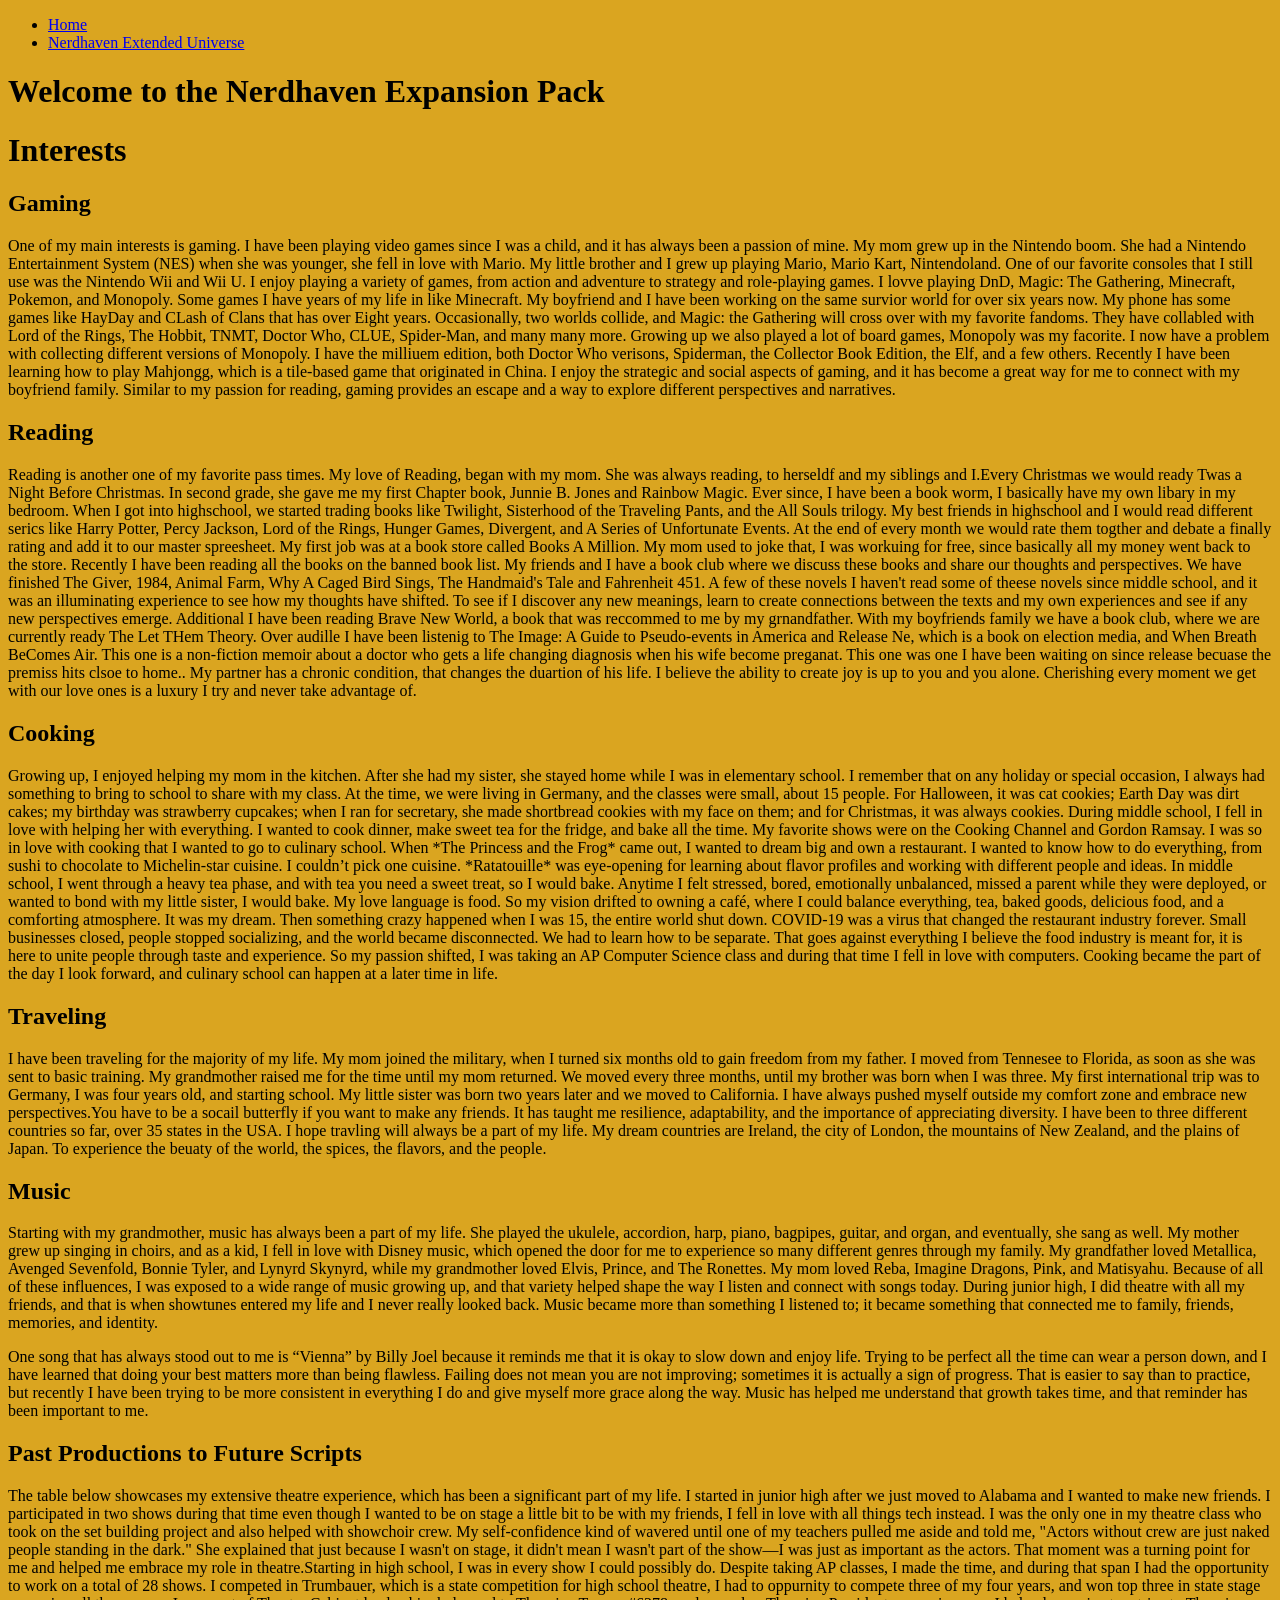
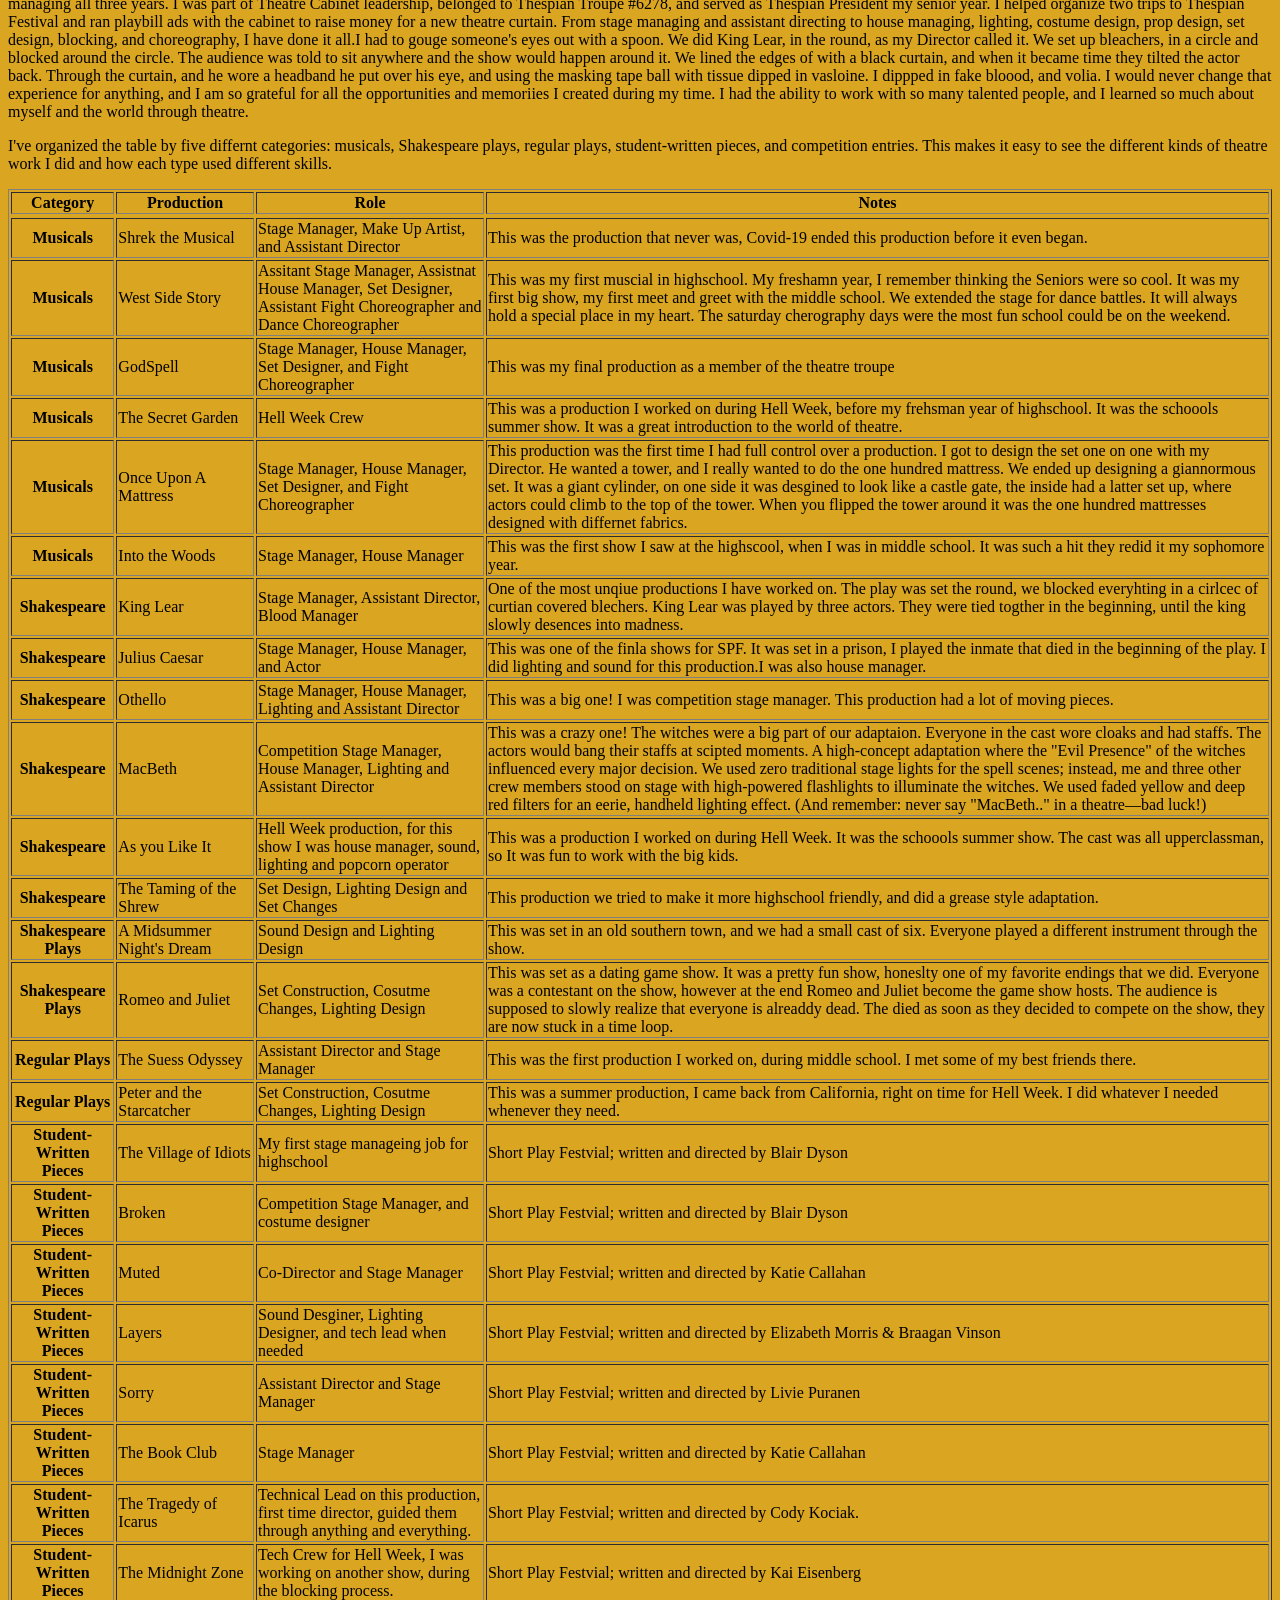
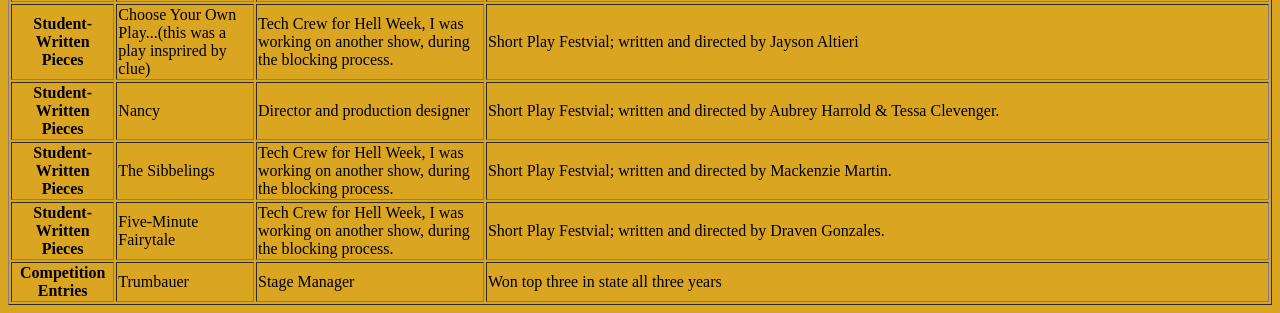
==== html/project2.html @ aa23dbdc "Currently listening to “Sad But True” by Metallica while working on the site. You know its sad, that" ====
<!--Copied over from index.html to see if the page is broken or if it was the old code.--><!-- I will be adding more content and styling to this page for the furture ICT280 project. -->
<!DOCTYPE html>
    <!--forgot proper doctype declaration, added it in. <!DOCTYPE html> Caused the page to render weird intially.-->
<html lang="en">
<head>
    <meta charset="UTF-8">
    <meta name="viewport" content="width=device-width, initial-scale=1.0">
    <title>Nerdhaven</title>
</head>
<body bgcolor="#DAA520"> <!--This should be golden -->
<!--Worried the text won't be visible with the golden background, however, I want to push it though first.-->
<!--Added the navigation bar to page one. I am so stupid, all i had to do was read both pages. I was so focused on project two I didn't realize I needed to create the file.-->
 <body>  
<nav>
        <ul> 
            <li><a href="../index.html">Home</a></li>
            <li><a href="project3.html">Nerdhaven Extended Universe</a></li> <!--Added link to project3, that way the pages can communicate-->           <!--Removed the Expansion Pack link from the project2 page and the project two link from the project two page. This is to help with organization and make it easier to navigate.-->
        </ul>
    </nav>
    <!--deleted the additonal body---->
    <header>
        <h1>Welcome to the Nerdhaven Expansion Pack</h1>   
    </header>

    <main></main>

    <!---line 22 through 68, the body paragraph needs to be moved to the project two file I believe. I am going to leave the sections on the homepage for now-->
    <!--Next is the start of the Intrests blueprint. Broken into different paragraphs for specfic intressts.  -->

    <header>
        <h1>Interests</h1>
    </header>
<!--This section should break down each interest into different sections using a list--> <!--Removed the list format, I think it is better to have each section as its own heading and paragraph.-->
            <!--Paragraphs of interests are below-->
        <!--Gaming-->
        <!-- Add heading to make gaming apear above the pargraph. After the last push it displayed the pargraph, but not the title Gaming.-->
         <!--Add to all sections for consistency -->
        <h2>Gaming</h2>
        <!--Fixed additional spaces, and looked over for typos, Mariio is not spelled right lol-->
        <p>One of my main interests is gaming. I have been playing video games since I was a child, and it has always been a passion of mine. My mom grew up in the Nintendo boom. She had a Nintendo Entertainment System (NES) when she was younger, she fell in love with Mario. My little brother and I grew up playing Mario, Mario Kart, Nintendoland. One of our favorite consoles that I still use was the Nintendo Wii and Wii U. I enjoy playing a variety of games, from action and adventure to strategy and role-playing games. I lovve playing DnD, Magic: The Gathering, Minecraft, Pokemon, and Monopoly. Some games I have years of my life in like Minecraft. My boyfriend and I have been working on the same survior world for over six years now. My phone has some games like HayDay and CLash of  Clans that has over Eight years. Occasionally, two worlds collide, and Magic: the Gathering will cross over with my favorite fandoms. They have collabled with Lord of the Rings, The Hobbit, TNMT, Doctor Who, CLUE, Spider-Man, and many many more. Growing up we also played a lot of board games, Monopoly was my facorite. I now have a problem with collecting different versions of Monopoly. I have the milliuem edition, both Doctor Who verisons, Spiderman, the Collector Book Edition, the Elf, and a few others. Recently I have been learning how to play Mahjongg, which is a tile-based game that originated in China. I enjoy the strategic and social aspects of gaming, and it has become a great way for me to connect with my boyfriend family. Similar to my passion for reading, gaming provides an escape and a way to explore different perspectives and narratives.</p>
        <!--Reading-->
        <!--Add heading to match previous section-->
        <h2>Reading</h2>
        <!--Forgot ">" at the end of the h2 heading.-->
        <p>Reading is another one of my favorite pass times. My love of Reading, began with my mom. She was always reading, to herseldf and my siblings and I.Every Christmas we would ready Twas a Night Before Christmas. In second grade, she gave me my first Chapter book, Junnie B. Jones and Rainbow Magic. Ever since, I have been a book worm, I basically have my own libary in my bedroom. When I got into highschool, we started trading books like Twilight, Sisterhood of the Traveling Pants, and the All Souls trilogy. My best friends in highschool and I would read different serics like Harry Potter, Percy Jackson, Lord of the Rings, Hunger Games, Divergent, and A Series of Unfortunate Events. At the end of every month we would rate them togther and debate a finally rating and add it to our master spreesheet. My first job was at a book store called Books A Million. My mom used to joke that, I was workuing for free, since basically all my money went back to the store.  Recently I have been reading all the books on the banned book list. My friends and I have a book club where we discuss these books and share our thoughts and perspectives. We have finished The Giver, 1984, Animal Farm, Why A Caged Bird Sings, The Handmaid's Tale and Fahrenheit 451. A few of these novels I haven't read some of theese novels since middle school, and it was an illuminating experience to see how my thoughts have shifted. To see if I discover any new meanings, learn to create connections between the texts and my own experiences and see if any new perspectives emerge. Additional I have been reading Brave New World, a book that was reccommed to me by my grnandfather. With my boyfriends family we have a book club, where we are currently ready The Let THem Theory. Over audille I have been listenig to The Image: A Guide to Pseudo-events in America and Release Ne, which is a book on election media, and When Breath BeComes Air. This one is a non-fiction memoir about a doctor who gets a life changing diagnosis when his wife become preganat. This one was one I have been waiting on since release becuase the premiss hits clsoe to home.. My partner has a chronic condition, that changes the duartion of his life. I believe the ability to create joy is up to you and you alone. Cherishing every moment we get with our love ones is a luxury I try and never take advantage of. </p>
        <!--Cooking-->
        <!--Add heading to match previous for consistency-->
        <h2>Cooking</h2>
        <!--Changed to h2 for consistency, I previously had h4 because I thought it was the fourth heading in the script--> <!--Removed extra >-->
        <p>Growing up, I enjoyed helping my mom in the kitchen. After she had my sister, she stayed home while I was in elementary school. I remember that on any holiday or special occasion, I always had something to bring to school to share with my class. At the time, we were living in Germany, and the classes were small, about 15 people. For Halloween, it was cat cookies; Earth Day was dirt cakes; my birthday was strawberry cupcakes; when I ran for secretary, she made shortbread cookies with my face on them; and for Christmas, it was always cookies. During middle school, I fell in love with helping her with everything. I wanted to cook dinner, make sweet tea for the fridge, and bake all the time. My favorite shows were on the Cooking Channel and Gordon Ramsay. I was so in love with cooking that I wanted to go to culinary school. When *The Princess and the Frog* came out, I wanted to dream big and own a restaurant. I wanted to know how to do everything, from sushi to chocolate to Michelin-star cuisine. I couldn’t pick one cuisine. *Ratatouille* was eye-opening for learning about flavor profiles and working with different people and ideas. In middle school, I went through a heavy tea phase, and with tea you need a sweet treat, so I would bake. Anytime I felt stressed, bored, emotionally unbalanced, missed a parent while they were deployed, or wanted to bond with my little sister, I would bake. My love language is food. So my vision drifted to owning a café, where I could balance everything, tea, baked goods, delicious food, and a comforting atmosphere. It was my dream. Then something crazy happened when I was 15, the entire world shut down. COVID-19 was a virus that changed the restaurant industry forever. Small businesses closed, people stopped socializing, and the world became disconnected. We had to learn how to be separate. That goes against everything I believe the food industry is meant for, it is here to unite people through taste and experience. So my passion shifted, I was taking an AP Computer Science class and during that time I fell in love with computers. Cooking became the part of the day I look forward, and culinary school can happen at a later time in life. </p>
        <!--Traveling-->
        <!--Add heading to match previous section-->
        <h2>Traveling</h2>
        <p>I have been traveling for the majority of my life. My mom joined the military, when I turned six months old to gain freedom from my father. I moved from Tennesee to Florida, as soon as she was sent to basic training. My grandmother raised me for the time until my mom returned. We moved every three months, until my brother was born when I was three. My first international trip was to Germany, I was four years old, and starting school. My little sister was born two years later and we moved to California. I have always pushed myself outside my comfort zone and embrace new perspectives.You have to be a socail butterfly if you want to make any friends. It has taught me resilience, adaptability, and the importance of appreciating diversity. I have been to three different countries so far, over 35 states in the USA. I hope travling will always be a part of my life. My dream countries are Ireland, the city of London, the mountains of New Zealand, and the plains of Japan. To experience the beuaty of the world, the spices, the flavors, and the people.</p>
        <!--Music-->
        <!--Add heading to match previous section-->
        <h2>Music</h2>
        <p> Starting with my grandmother, music has always been a part of my life. She played the ukulele, accordion, harp, piano, bagpipes, guitar, and organ, and eventually, she sang as well. My mother grew up singing in choirs, and as a kid, I fell in love with Disney music, which opened the door for me to experience so many different genres through my family. My grandfather loved Metallica, Avenged Sevenfold, Bonnie Tyler, and Lynyrd Skynyrd, while my grandmother loved Elvis, Prince, and The Ronettes. My mom loved Reba, Imagine Dragons, Pink, and Matisyahu. Because of all of these influences, I was exposed to a wide range of music growing up, and that variety helped shape the way I listen and connect with songs today. During junior high, I did theatre with all my friends, and that is when showtunes entered my life and I never really looked back. Music became more than something I listened to; it became something that connected me to family, friends, memories, and identity.
        <p>One song that has always stood out to me is “Vienna” by Billy Joel because it reminds me that it is okay to slow down and enjoy life. Trying to be perfect all the time can wear a person down, and I have learned that doing your best matters more than being flawless. Failing does not mean you are not improving; sometimes it is actually a sign of progress. That is easier to say than to practice, but recently I have been trying to be more consistent in everything I do and give myself more grace along the way. Music has helped me understand that growth takes time, and that reminder has been important to me.</p>
   <!--Will need to add a closing tag for the main element-->
   <!--Image added to home page, I will need to add a table into this page to meet all the requiremnts, but I am going to try and start project3, the css portion of the project, and then come back to this page to add more content and styling.-->
      <main>
        <h2>Past Productions to Future Scripts</h2>
<p>The table below showcases my extensive theatre experience, which has been a significant part of my life. I started in junior high after we just moved to Alabama and I wanted to make new friends. I participated in two shows during that time even though I wanted to be on stage a little bit to be with my friends, I fell in love with all things tech instead. I was the only one in my theatre class who took on the set building project and also helped with showchoir crew. My self-confidence kind of wavered until one of my teachers pulled me aside and told me, "Actors without crew are just naked people standing in the dark." She explained that just because I wasn't on stage, it didn't mean I wasn't part of the show—I was just as important as the actors. That moment was a turning point for me and helped me embrace my role in theatre.Starting in high school, I was in every show I could possibly do. Despite taking AP classes, I made the time, and during that span I had the opportunity to work on a total of 28 shows. I competed in Trumbauer, which is a state competition for high school theatre, I had to oppurnity to compete three of my four years, and won top three in state stage managing all three years. I was part of Theatre Cabinet leadership, belonged to Thespian Troupe #6278, and served as Thespian President my senior year. I helped organize two trips to Thespian Festival and ran playbill ads with the cabinet to raise money for a new theatre curtain. From stage managing and assistant directing to house managing, lighting, costume design, prop design, set design, blocking, and choreography, I have done it all.I had to gouge someone's eyes out with a spoon. We did King Lear, in the round, as my Director called it. We set up bleachers, in a circle and blocked around the circle. The audience was told to sit anywhere and the show would happen around it. We lined the edges of with a black curtain, and when it became time they tilted the actor back. Through the curtain, and he wore a headband he put over his eye, and using the masking tape ball with tissue dipped in vasloine. I dippped in fake bloood, and volia. I would never change that experience for anything, and I am so grateful for all the opportunities and memoriies I created during my time. I had the ability to work with so many talented people, and I learned so much about myself and the world through theatre. </p>
<p> I've organized the table by five differnt categories: musicals, Shakespeare plays, regular plays, student-written pieces, and competition entries. This makes it easy to see the different kinds of theatre work I did and how each type used different skills.</p>
  <!--Start the table layout-->
<table border="1">
    <thead>
        <tr>
            <th>Category</th>
            <th>Production</th> <!-- Moved to the same (<th>), to see if it would show up on top and not on the bottom. the <th> did add it to thhe tasble, but as alower option. --->
            <th>Role</th>
            <th>Notes</th>
        </tr>
    </thead>
    <tbody>
     <!--Musicals under here, follow the same layout-->
        <tr>
            <tr>
                <th>Musicals</th>
                <td>Shrek the Musical</td>
                <td>Stage Manager, Make Up Artist, and Assistant Director </td>
                <td> This was the production that never was, Covid-19 ended this production before it even began. </td>
            </tr>
            <tr>
                <th>Musicals</th>
                <td>West Side Story</td>
                <td> Assitant Stage Manager, Assistnat House Manager, Set Designer, Assistant Fight Choreographer and Dance Choreographer </td>
                <td>This was my first muscial in highschool. My freshamn year, I remember thinking the Seniors were so cool. It was my first big show, my first meet and greet with the middle school. We extended the stage for dance battles. It will always hold a special place in my heart. The saturday cherography days were the most fun school could be on the weekend.</td>
            </tr>
            <tr>
                <th>Musicals</th>
                <td>GodSpell</td>
                <td>Stage Manager, House Manager, Set Designer, and Fight Choreographer </td>
                <td> This was my final production as a member of the theatre troupe</td>
            </tr>
             <tr>
                <th>Musicals</th>
                <td>The Secret Garden</td>
                <td>Hell Week Crew</td>
                <td> This was a production I worked on during Hell Week, before my frehsman year of highschool. It was the schoools summer show. It was a great introduction to the world of theatre.</td>
            </tr>
             <tr>
                <th>Musicals</th>
                <td>Once Upon A Mattress</td>
                <td>Stage Manager, House Manager, Set Designer, and Fight Choreographer </td>
                <td> This production was the first time I had full control over a production. I got to design the set one on one with my Director. He wanted a tower, and I  really wanted to do the one hundred mattress. We ended up designing a giannormous set. It was a giant cylinder, on one side it was desgined to look like a castle gate, the inside had a latter set up, where actors could climb to the top of the tower. When you flipped the tower around it was the one hundred mattresses designed with differnet fabrics.</td>
            </tr>
            <tr>
                <th> Musicals</th>
                <td>Into the Woods</td>
                <td>Stage Manager, House Manager </td>
                <td> This was the first show I saw at the highscool, when I was in middle school. It was such a hit they redid it my sophomore year.</td>
            </tr>
<!--Shakespeare Plays under here, follow the same layout-->
        <tr>
            <th>Shakespeare</th>
            <td>King Lear</td>
            <td>Stage Manager, Assistant Director, Blood Manager</td>
            <td>One of the most unqiue productions I have worked on. The play was set the round, we blocked everyhting in a cirlcec of curtian covered blechers. King Lear was played by three actors. They were tied togther in the beginning, until the king slowly desences into madness.</td>
        </tr>
        <tr>
            <th>Shakespeare</th>
            <td>Julius Caesar</td>
            <td>Stage Manager, House Manager, and Actor</td>
            <td>This was one of the finla shows for SPF. It was set in a prison, I played the inmate that died in the beginning of the play. I did lighting and sound for this production.I was also house manager.</td>
        </tr>
             <tr>
            <th>Shakespeare</th>
            <td>Othello</td>
            <td>Stage Manager, House Manager, Lighting and Assistant Director</td>
            <td>This was a big one! I was competition stage manager. This production had a lot of moving pieces.</td>
        </tr> 
        </tr>
             <tr>
            <th>Shakespeare</th>
            <td>MacBeth</td>
            <td>Competition Stage Manager, House Manager, Lighting and Assistant Director</td>
            <td>This was a crazy one! The witches were a big part of our adaptaion. Everyone in the cast wore cloaks and had staffs. The actors would bang their staffs at scipted moments. A high-concept adaptation where the "Evil Presence" of the witches influenced every major decision. We used zero traditional stage lights for the spell scenes; instead, me and three other crew members stood on stage with high-powered flashlights to illuminate the witches. We used faded yellow and deep red filters for an eerie, handheld lighting effect. (And remember: never say "MacBeth.." in a theatre—bad luck!) </td>
        </tr> 
        <tr>
            <th>Shakespeare</th>
            <td>As you Like It</td>
            <td>Hell Week production, for this show I was house manager, sound, lighting and popcorn operator</td>
            <td>This was a production I worked on during Hell Week. It was the schoools summer show. The cast was all upperclassman, so It was fun to work with the big kids.</td>
        </tr>
       <tr>
            <th>Shakespeare</th>
            <td>The Taming of the Shrew</td>
            <td>Set Design, Lighting Design and Set Changes</td>
            <td>This production we tried to make it more highschool friendly, and did a grease style adaptation.</td>
        </tr>
    <tr>
        <th>Shakespeare Plays</th>
            <td>A Midsummer Night's Dream</td>
            <td>Sound Design and Lighting Design</td>
            <td> This was set in an old southern town, and we had a small cast of six. Everyone played a different instrument through the show.</td>
        </tr>   
    <tr>
        <th>Shakespeare Plays</th>
            <td>Romeo and Juliet</td>
            <td> Set Construction, Cosutme Changes, Lighting Design</td>
            <td>This was set as a dating game show. It was a pretty fun show, honeslty one of my favorite endings that we did. Everyone was a contestant on the show, however at the end Romeo and Juliet become the game show hosts. The audience is supposed to slowly realize  that everyone is alreaddy dead. The died as soon as they decided to compete on the show, they are now stuck in a time loop.  </td>
        </tr>
<!--Regular Plays under here, follow the same layout-->
        <th>Regular Plays</th>
            <td>The Suess Odyssey</td>
            <td>Assistant Director and Stage Manager</td>
            <td>This was the first production I worked on, during middle school. I met some of my best friends there.</td>
        </tr>
         <th>Regular Plays</th>
            <td>Peter and the Starcatcher</td>
            <td> Set Construction, Cosutme Changes, Lighting Design</td>
            <td>This was a summer production, I came back from California, right on time for Hell Week. I did whatever I needed whenever they need.</td>
        </tr>

            <!--Space for Student Written Entries-->
            <tr>
                <th>Student-Written Pieces</th>
                <td>The Village of Idiots</td>
                <td>My first stage manageing job for highschool</td>
                <td>Short Play Festvial; written and directed by Blair Dyson</td>
                </tr>
            </tr>
            <tr>
                <th>Student-Written Pieces</th>
                <td>Broken</td>
                <td>Competition Stage Manager, and costume designer</td>
                <td>Short Play Festvial; written and directed by Blair Dyson</td>
                </tr>
            </tr>
            <tr>
                <th>Student-Written Pieces</th>
                <td>Muted</td>
                <td> Co-Director and Stage Manager</td>
                <td>Short Play Festvial; written and directed by Katie Callahan</td>
                </tr>
            </tr>
              <tr>
                <th>Student-Written Pieces</th> <!--Change all heading to <th> that way they are bold!-->
                <td>Layers</td>
                <td>Sound Desginer, Lighting Designer, and tech lead when needed</td>
                <td>Short Play Festvial; written and directed by Elizabeth Morris & Braagan Vinson</td>
                </tr>
            </tr>
            <tr>
                <th>Student-Written Pieces</th>
                <td>Sorry</td>
                <td>Assistant Director and Stage Manager</td>
                <td>Short Play Festvial; written and directed by Livie Puranen</td>
                </tr>
            </tr>
            <tr>
                <th>Student-Written Pieces</th>
                <td>The Book Club</td>
                <td>Stage Manager</td>
                <td>Short Play Festvial; written and directed by Katie Callahan</td>
                </tr>
            </tr>
            <tr>
                <th>Student-Written Pieces</th>
                <td>The Tragedy of Icarus</td>
                <td>Technical Lead on this production, first time director, guided them through anything and everything.</td>
                <td>Short Play Festvial; written and directed by Cody Kociak.</td>
                </tr>
            </tr>
            <tr>
                <th>Student-Written Pieces</th>
                <td>The Midnight Zone </td>
                <td>Tech Crew for Hell Week, I was working on another show, during the blocking process.</td>
                <td>Short Play Festvial; written and directed by Kai Eisenberg</td>
                </tr>
                </tr>
            <tr>
                <th>Student-Written Pieces</th>
                <td>Choose Your Own Play...(this was a play insprired by clue) </td>
                <td>Tech Crew for Hell Week, I was working on another show, during the blocking process.</td>
                <td>Short Play Festvial; written and directed by Jayson Altieri</td>
            </tr>
            </tr>
                <tr>
                <th>Student-Written Pieces</th>
                <td>Nancy</td>
                <td>Director and production designer</td>
                <td>Short Play Festvial; written and directed by Aubrey Harrold & Tessa Clevenger.</td>
                </tr>
            </tr>
        <tr>
            <th>Student-Written Pieces</th>
            <td>The Sibbelings </td>
            <td>Tech Crew for Hell Week, I was working on another show, during the blocking process.</td>
            <td>Short Play Festvial; written and directed by Mackenzie Martin.</td>
            </tr>
        </tr>
        <tr>
            <th>Student-Written Pieces</th>
            <td>Five-Minute Fairytale </td>
            <td>Tech Crew for Hell Week, I was working on another show, during the blocking process.</td>
            <td>Short Play Festvial; written and directed by Draven Gonzales.</td>
            </tr>

            <!--Space for Competition Entries-->
        <tr>
                <th>Competition Entries</th>
                <td>Trumbauer</td>
                <td>Stage Manager</td>
                <td>Won top three in state all three years</td>
            </tr>
        </tbody>
</table>
    <!--Above are the caetorgies for teh table-->
<!--Finish the main page-->
    </main>
        <main>
        <!--Main content goes here-->
    </main>
    </body> 
    </html> <!--Added closing tag for main, and html.-->
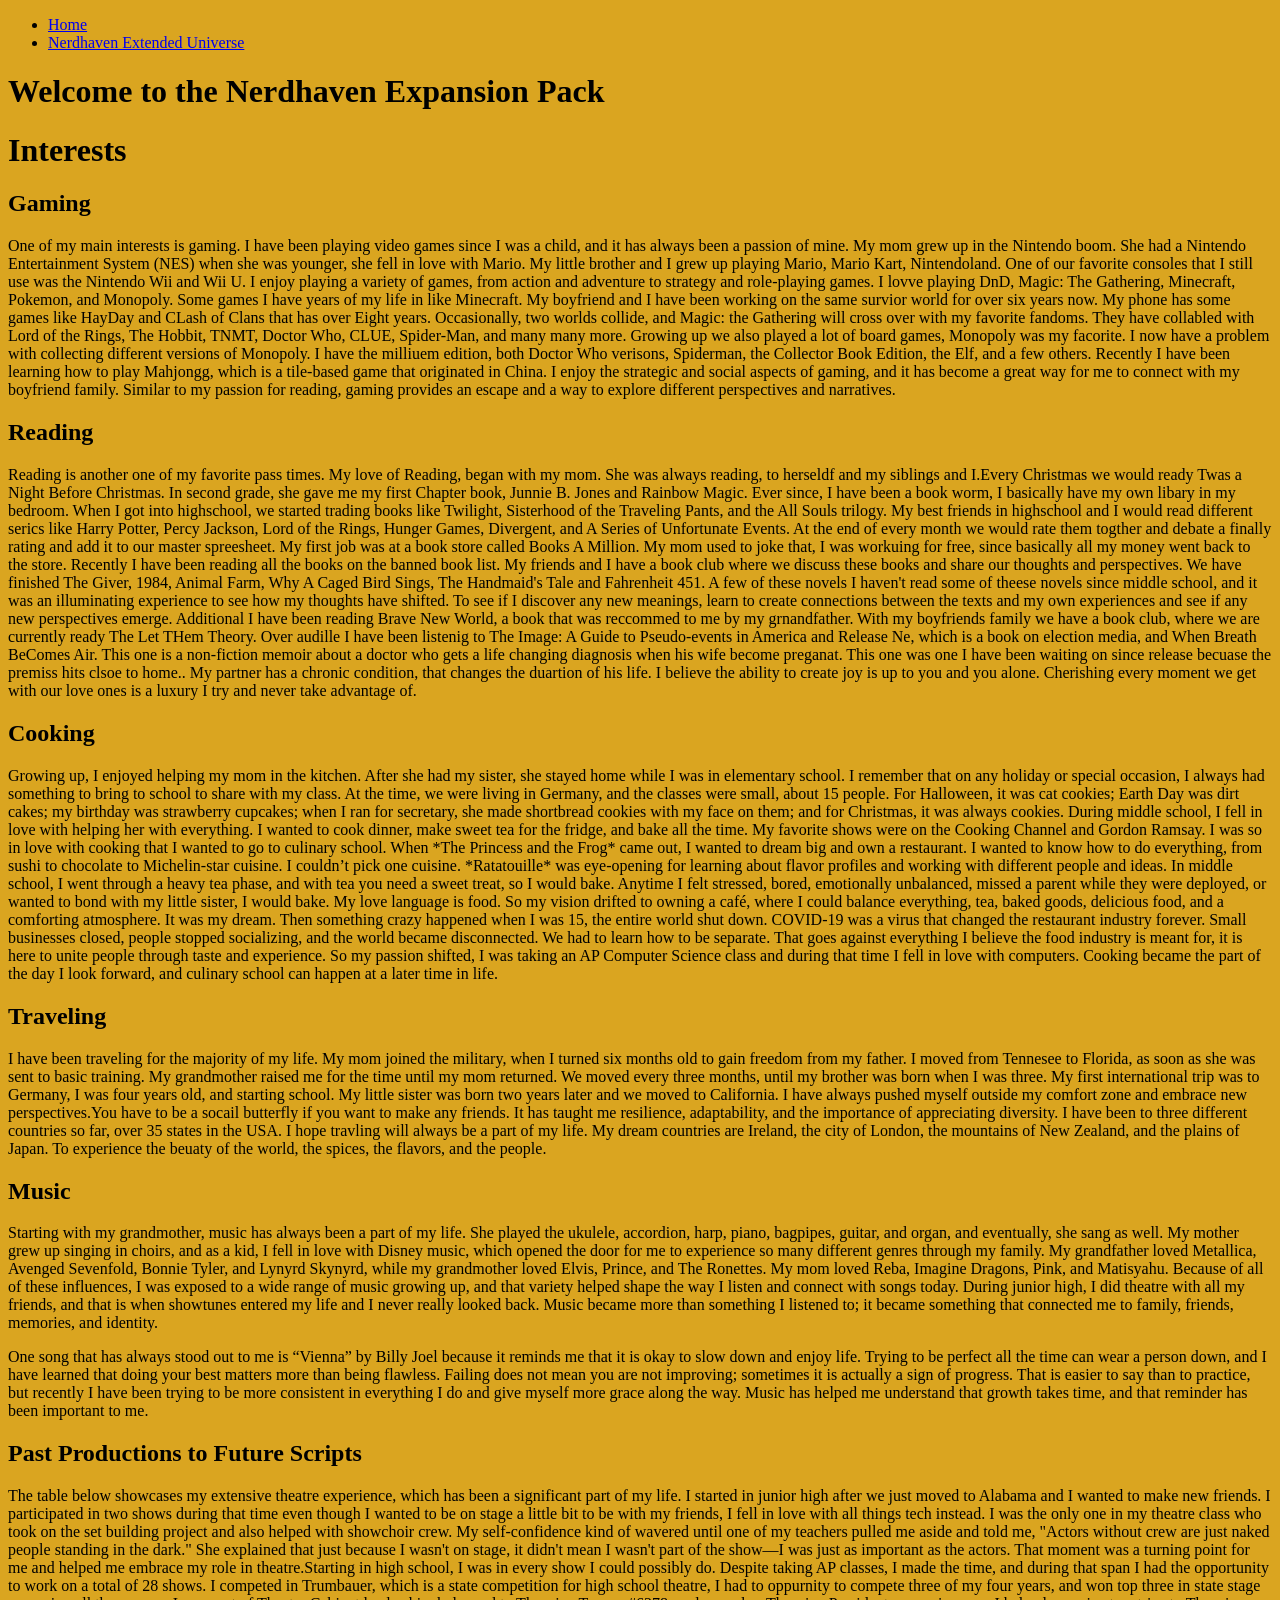
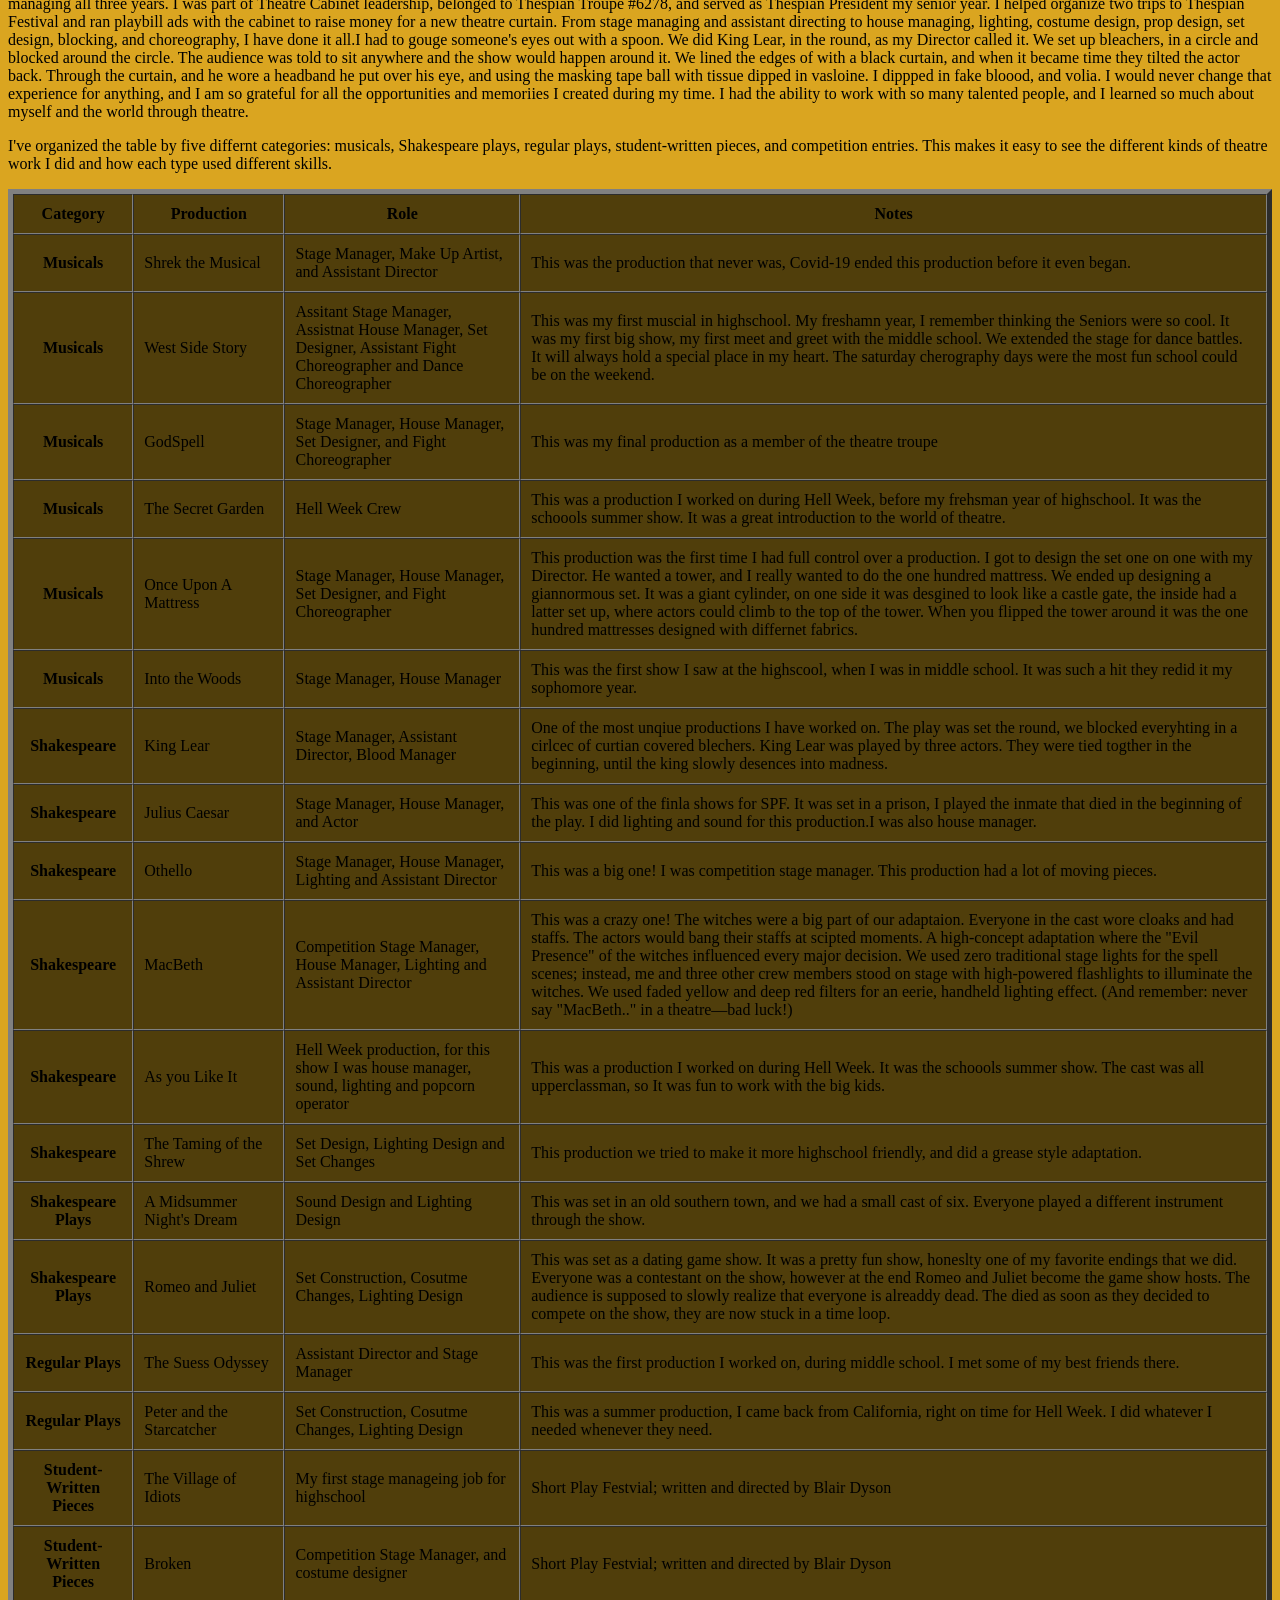
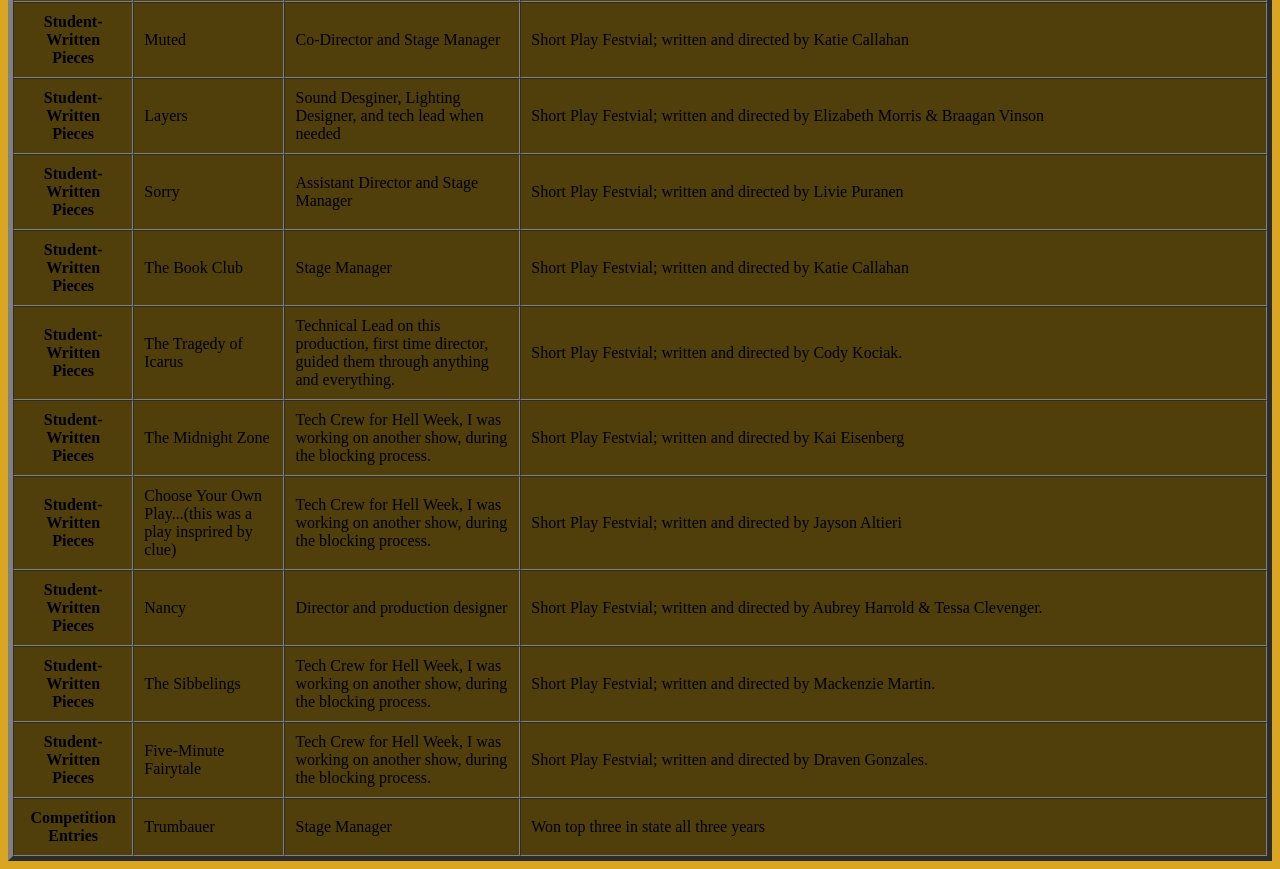
==== commit 2261d619: "Welp..Nothing I did last time worked. The image still did not appear, and the CSS did not update to " ====
--- a/html/project2.html
+++ b/html/project2.html
@@ -64,7 +64,7 @@
 <p>The table below showcases my extensive theatre experience, which has been a significant part of my life. I started in junior high after we just moved to Alabama and I wanted to make new friends. I participated in two shows during that time even though I wanted to be on stage a little bit to be with my friends, I fell in love with all things tech instead. I was the only one in my theatre class who took on the set building project and also helped with showchoir crew. My self-confidence kind of wavered until one of my teachers pulled me aside and told me, "Actors without crew are just naked people standing in the dark." She explained that just because I wasn't on stage, it didn't mean I wasn't part of the show—I was just as important as the actors. That moment was a turning point for me and helped me embrace my role in theatre.Starting in high school, I was in every show I could possibly do. Despite taking AP classes, I made the time, and during that span I had the opportunity to work on a total of 28 shows. I competed in Trumbauer, which is a state competition for high school theatre, I had to oppurnity to compete three of my four years, and won top three in state stage managing all three years. I was part of Theatre Cabinet leadership, belonged to Thespian Troupe #6278, and served as Thespian President my senior year. I helped organize two trips to Thespian Festival and ran playbill ads with the cabinet to raise money for a new theatre curtain. From stage managing and assistant directing to house managing, lighting, costume design, prop design, set design, blocking, and choreography, I have done it all.I had to gouge someone's eyes out with a spoon. We did King Lear, in the round, as my Director called it. We set up bleachers, in a circle and blocked around the circle. The audience was told to sit anywhere and the show would happen around it. We lined the edges of with a black curtain, and when it became time they tilted the actor back. Through the curtain, and he wore a headband he put over his eye, and using the masking tape ball with tissue dipped in vasloine. I dippped in fake bloood, and volia. I would never change that experience for anything, and I am so grateful for all the opportunities and memoriies I created during my time. I had the ability to work with so many talented people, and I learned so much about myself and the world through theatre. </p>
 <p> I've organized the table by five differnt categories: musicals, Shakespeare plays, regular plays, student-written pieces, and competition entries. This makes it easy to see the different kinds of theatre work I did and how each type used different skills.</p>
   <!--Start the table layout-->
-<table border="1">
+<table border="5" bgcolor="#503e0b" width="100%" cellpadding="10" cellspacing="0"> <!--Added color to the table, and a border.-->
     <thead>
         <tr>
             <th>Category</th>
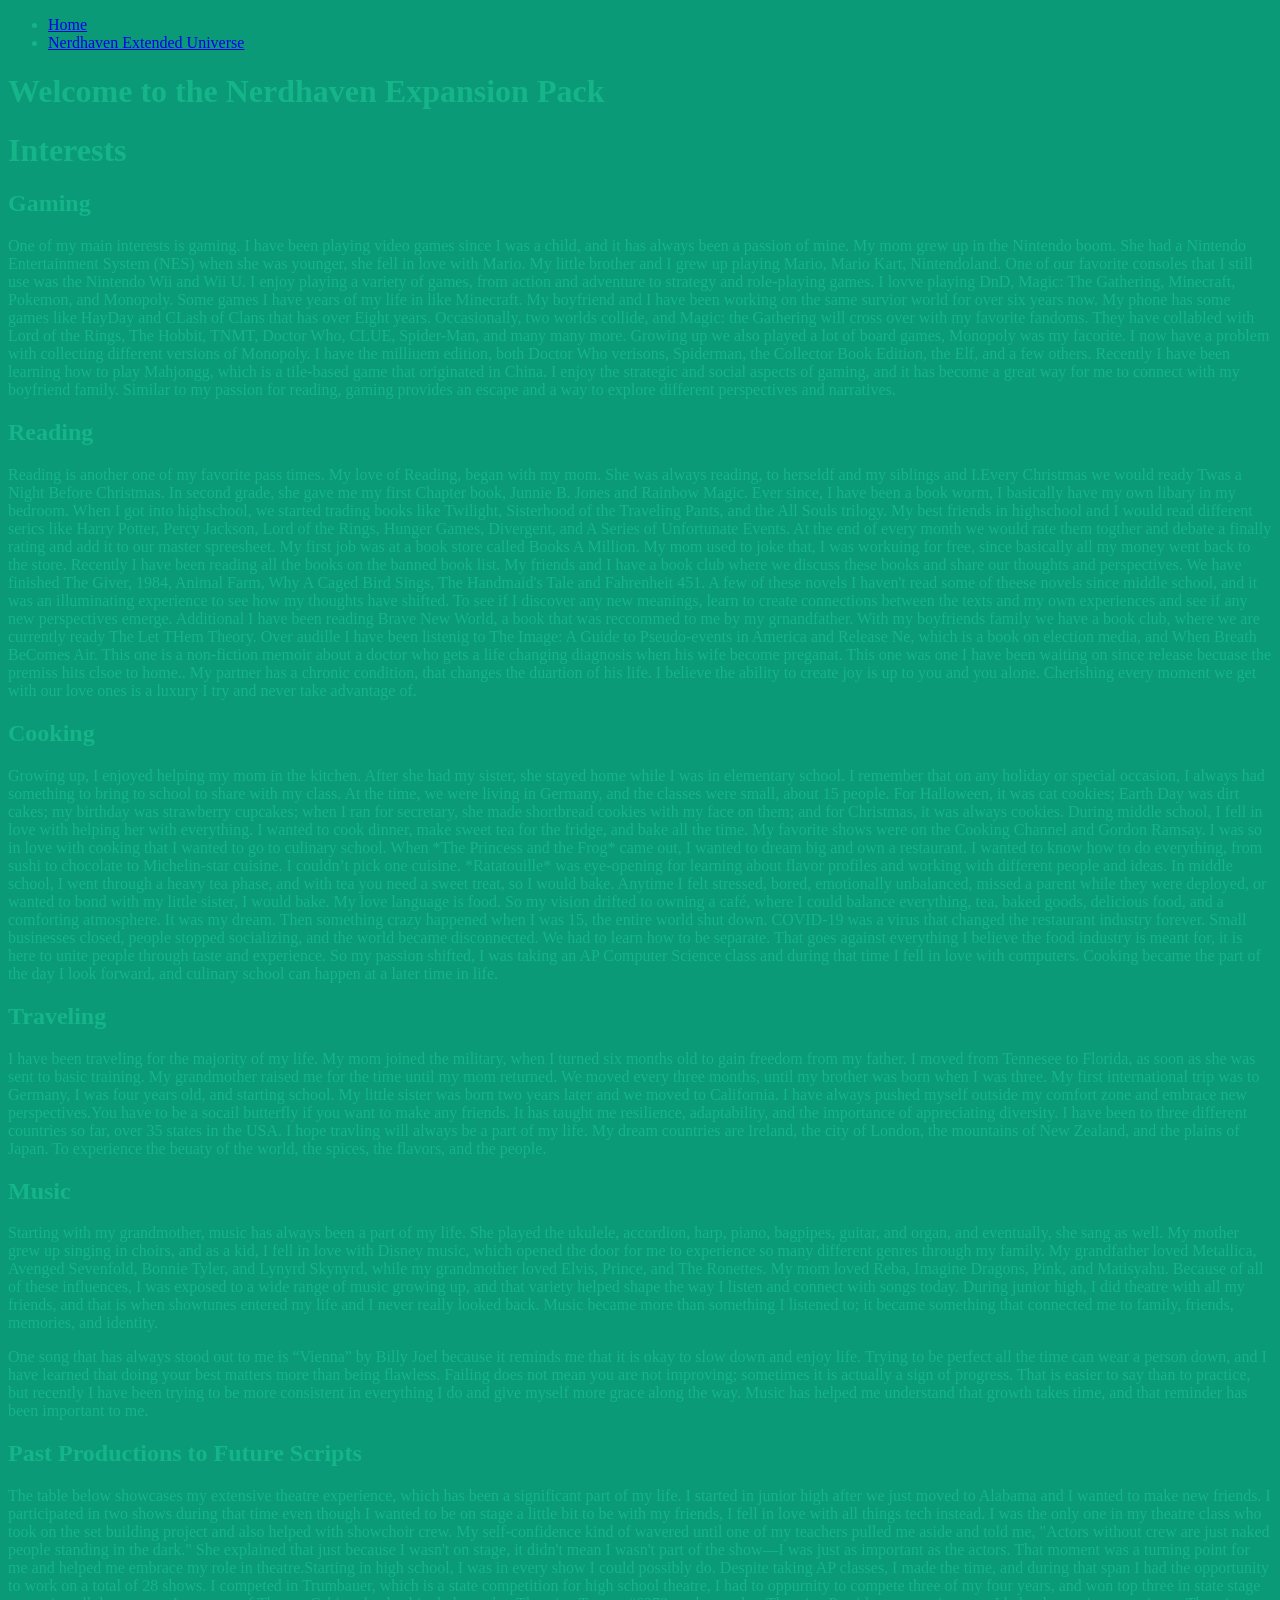
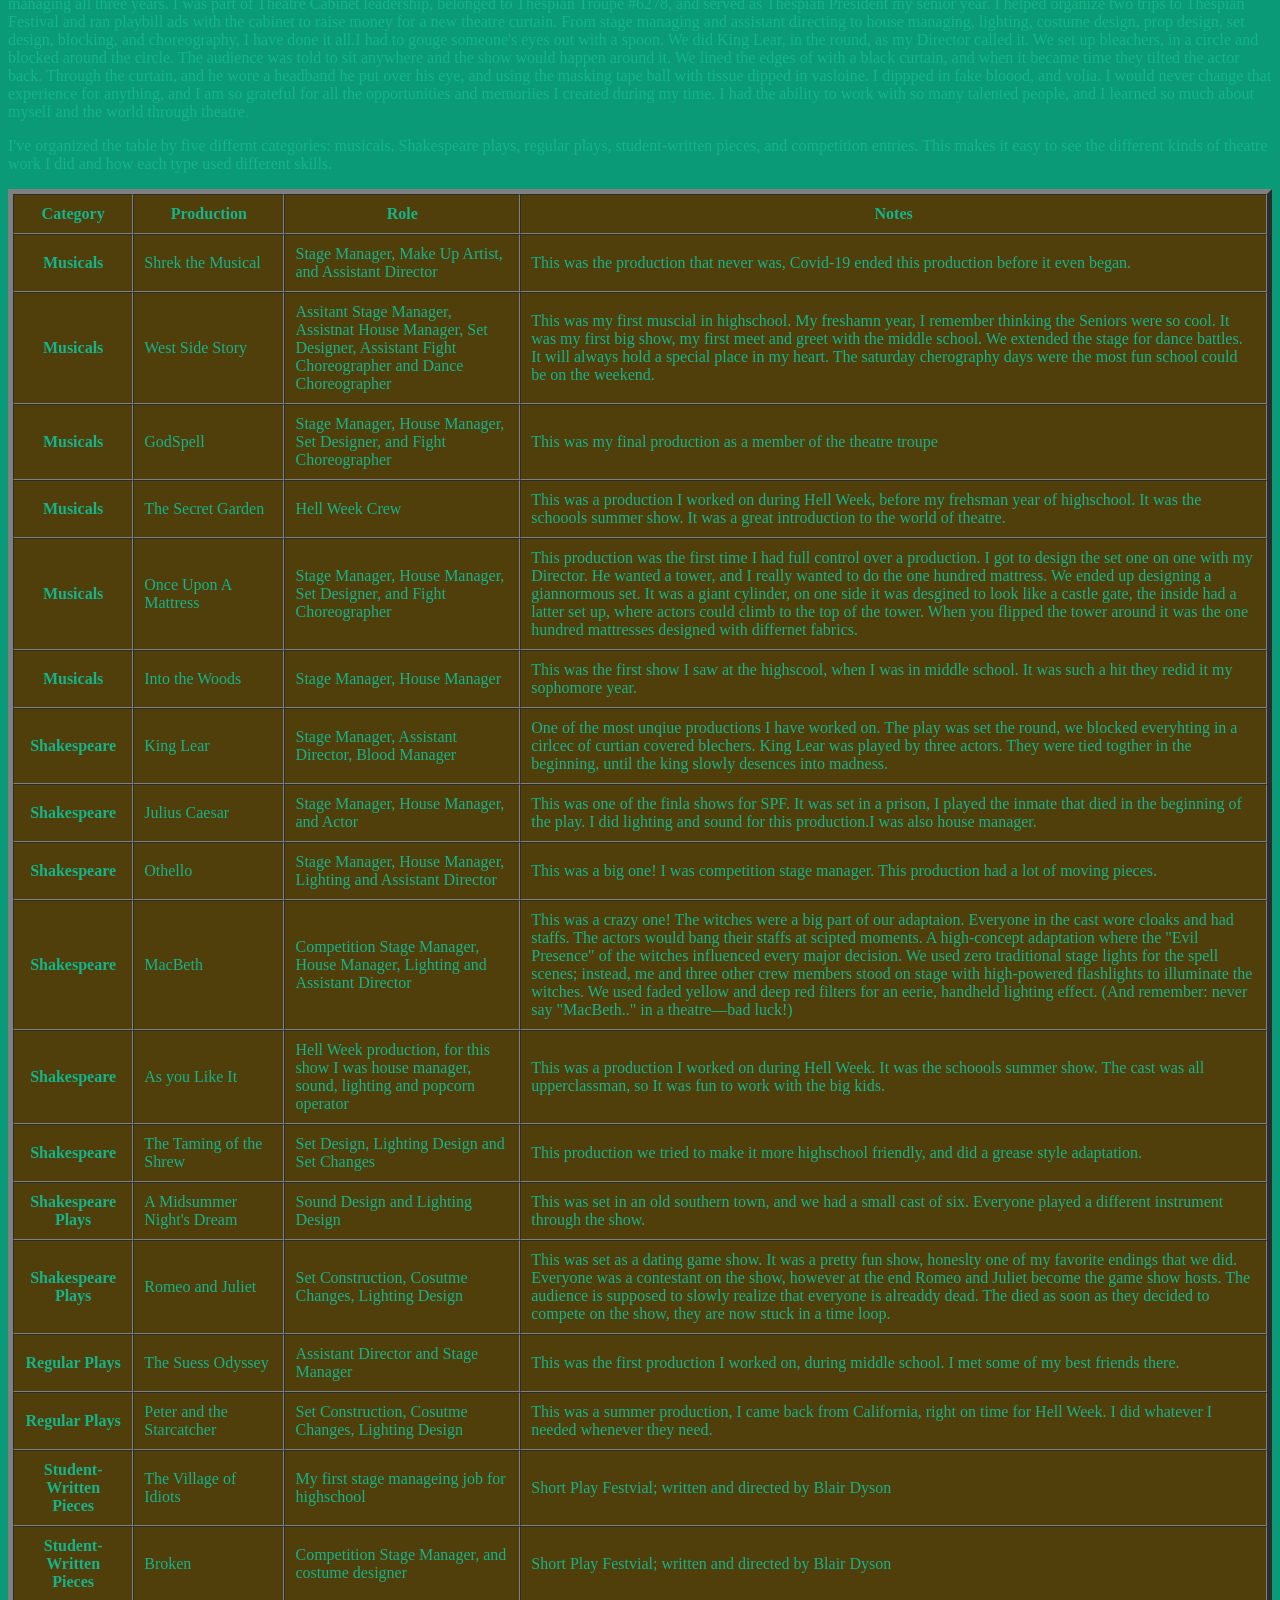
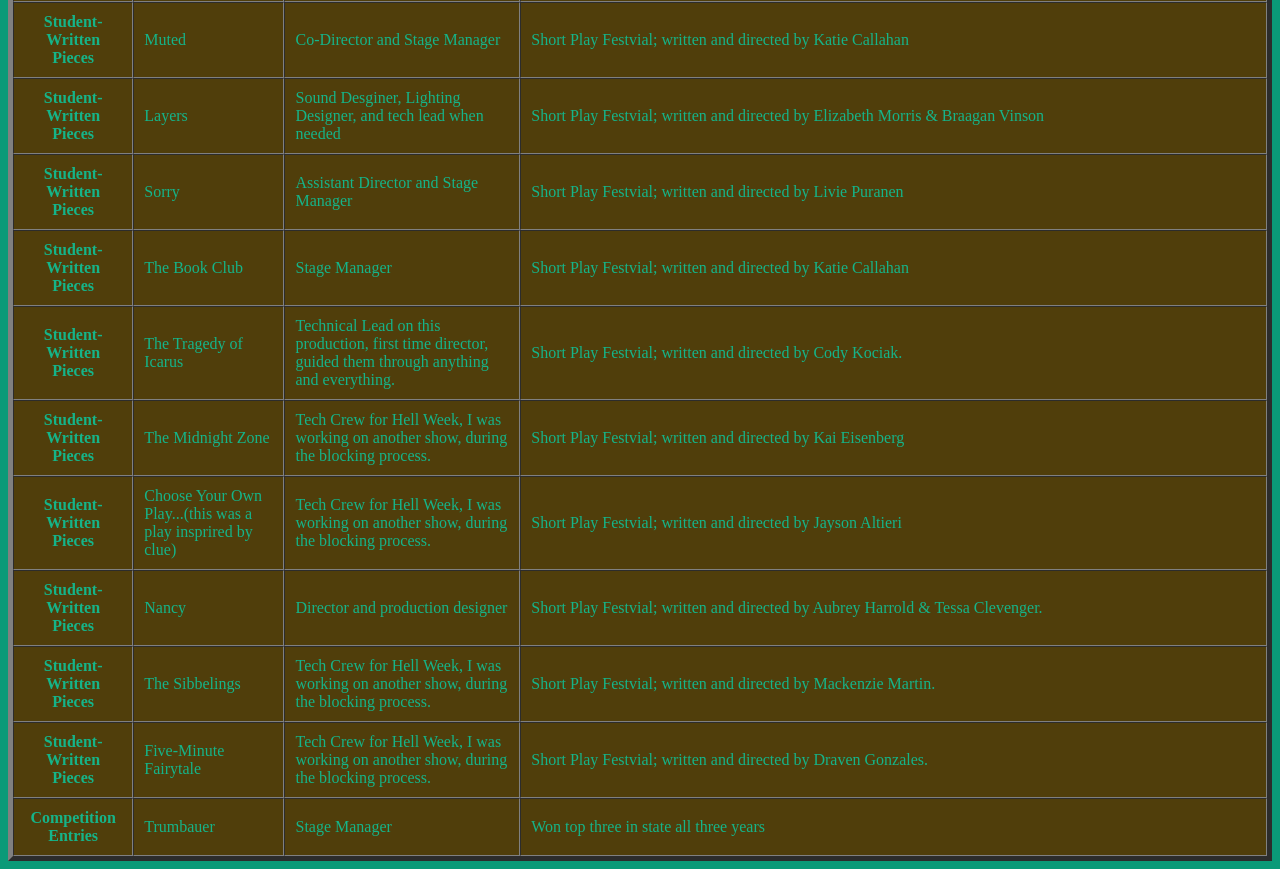
==== commit bf1c7b3e: "worked on layout and styling across the pages. made the commit text bigger and centered it on page 3" ====
--- a/html/project2.html
+++ b/html/project2.html
@@ -7,8 +7,7 @@
     <meta name="viewport" content="width=device-width, initial-scale=1.0">
     <title>Nerdhaven</title>
 </head>
-<body bgcolor="#DAA520"> <!--This should be golden -->
-<!--Worried the text won't be visible with the golden background, however, I want to push it though first.-->
+<body style="background-color: #0a9a78; color: #15b489;"><!--Worried the text won't be visible with the golden background, however, I want to push it though first.-->
 <!--Added the navigation bar to page one. I am so stupid, all i had to do was read both pages. I was so focused on project two I didn't realize I needed to create the file.-->
  <body>  
 <nav>
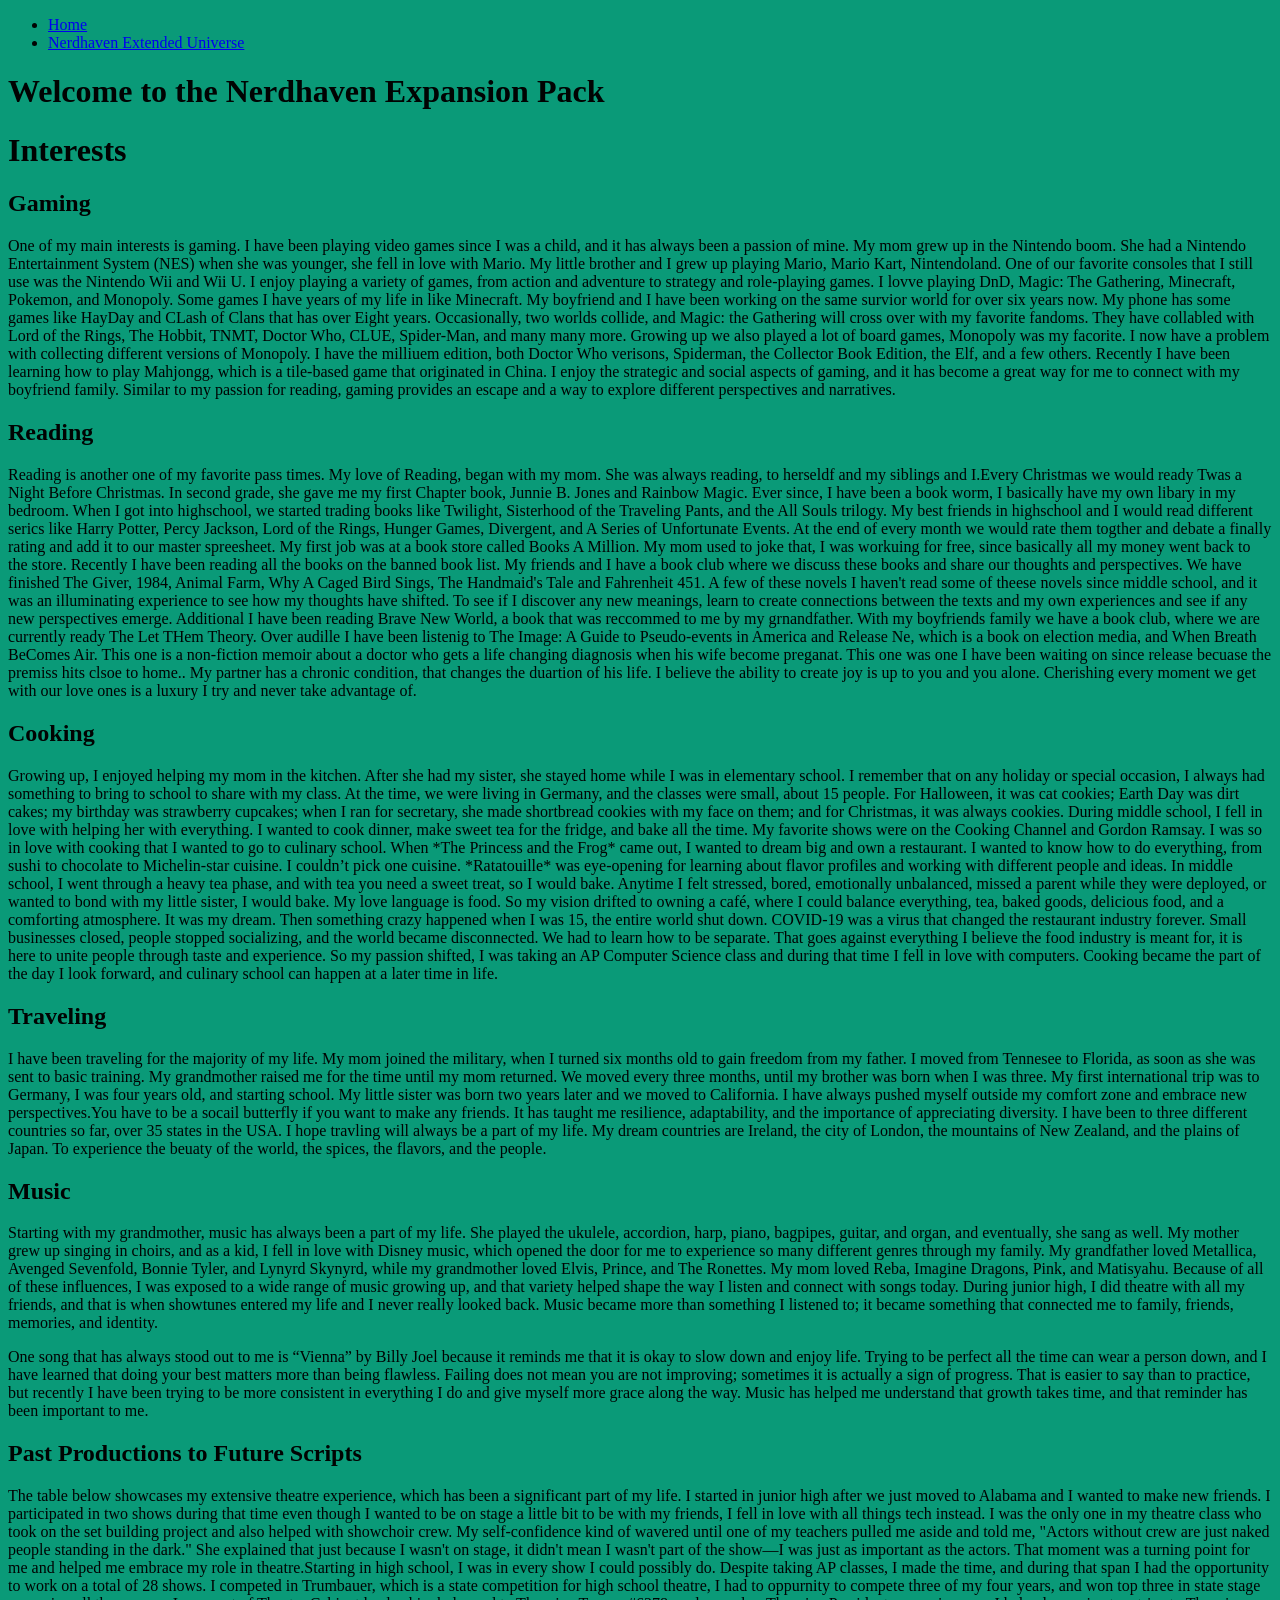
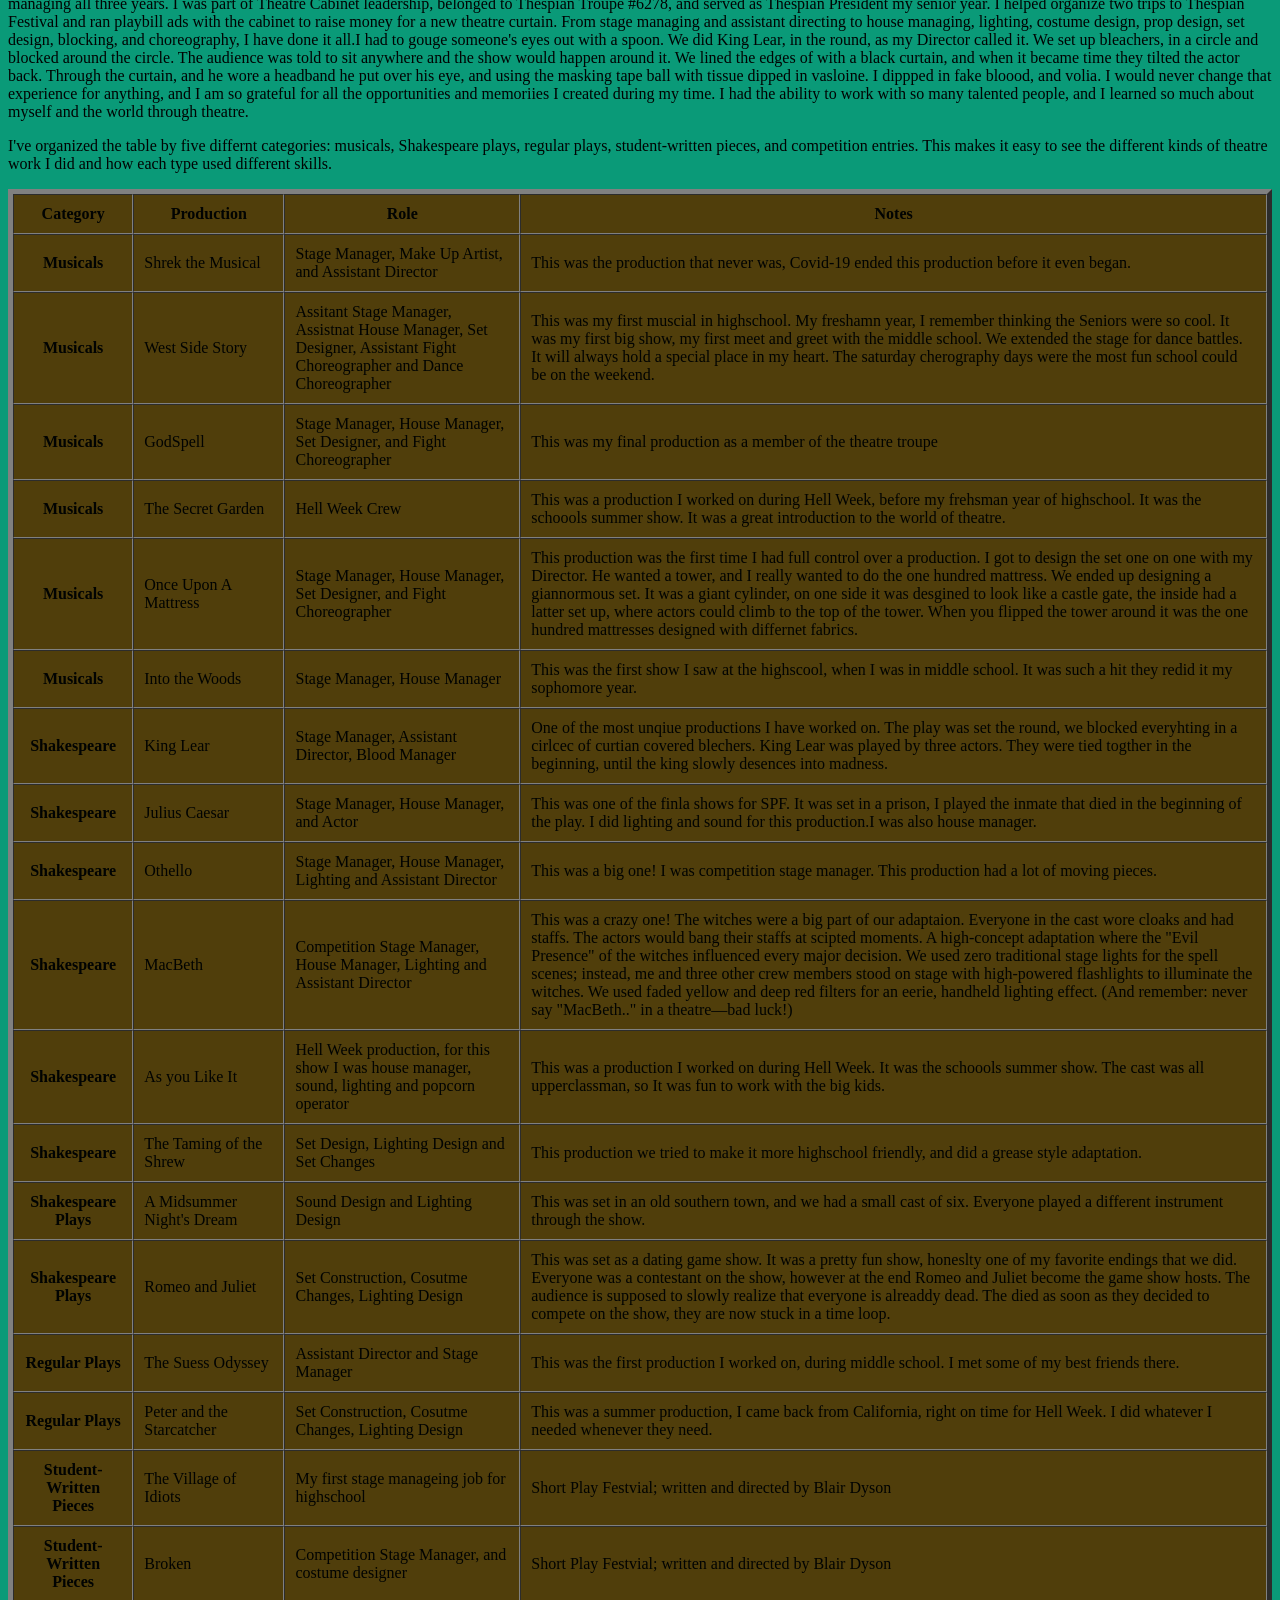
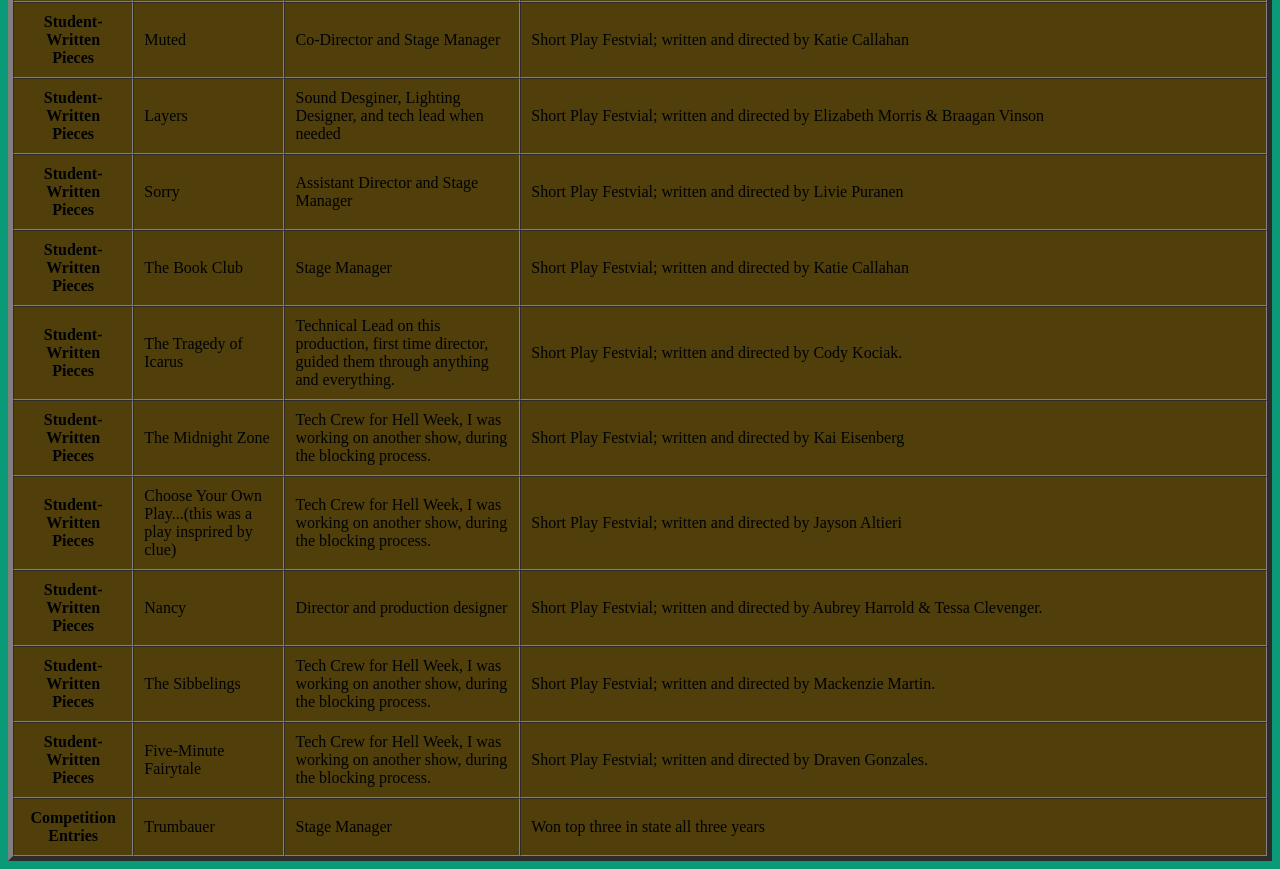
==== commit ae3b3ae2: "Page two was unreadable. Last push turned it green on green. That should be the last thing to fix be" ====
--- a/html/project2.html
+++ b/html/project2.html
@@ -7,7 +7,7 @@
     <meta name="viewport" content="width=device-width, initial-scale=1.0">
     <title>Nerdhaven</title>
 </head>
-<body style="background-color: #0a9a78; color: #15b489;"><!--Worried the text won't be visible with the golden background, however, I want to push it though first.-->
+<body style="background-color: #0a9a78; color: #010302;"><!--Worried the text won't be visible with the golden background, however, I want to push it though first.-->
 <!--Added the navigation bar to page one. I am so stupid, all i had to do was read both pages. I was so focused on project two I didn't realize I needed to create the file.-->
  <body>  
 <nav>
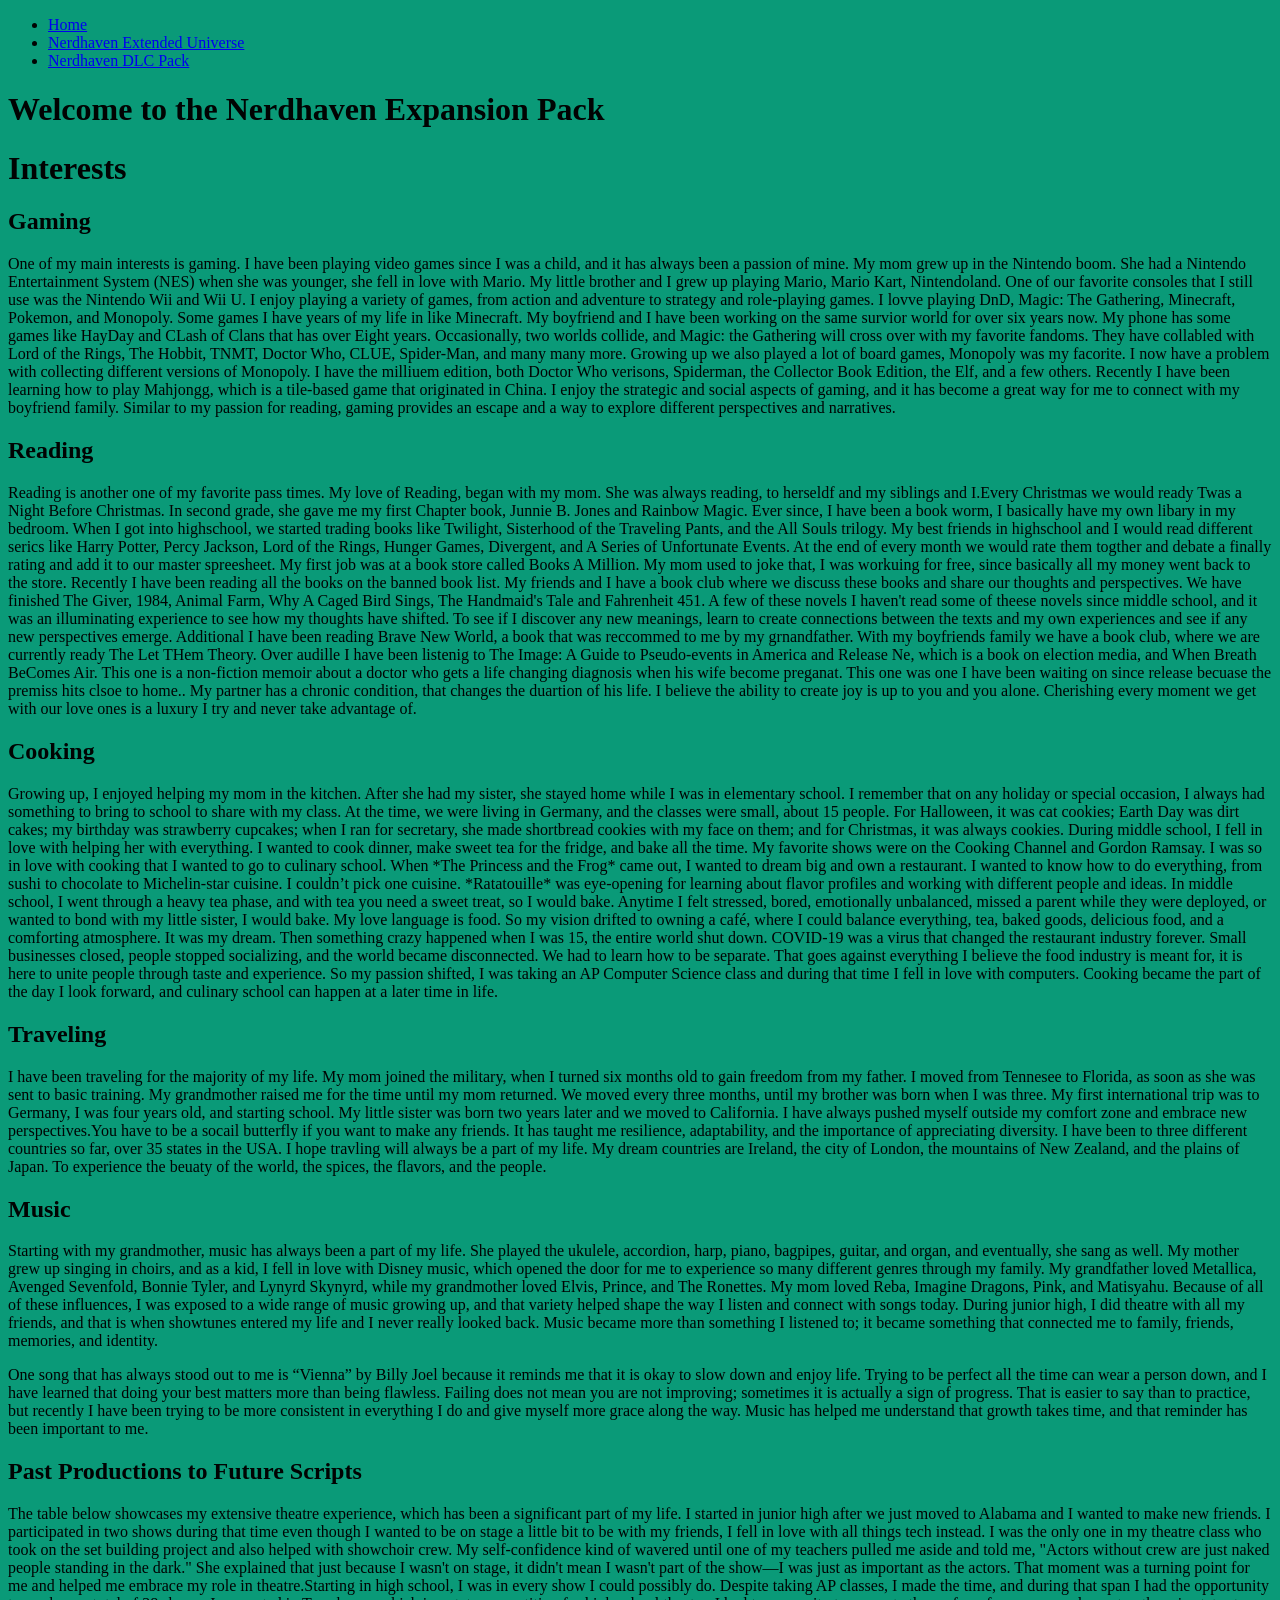
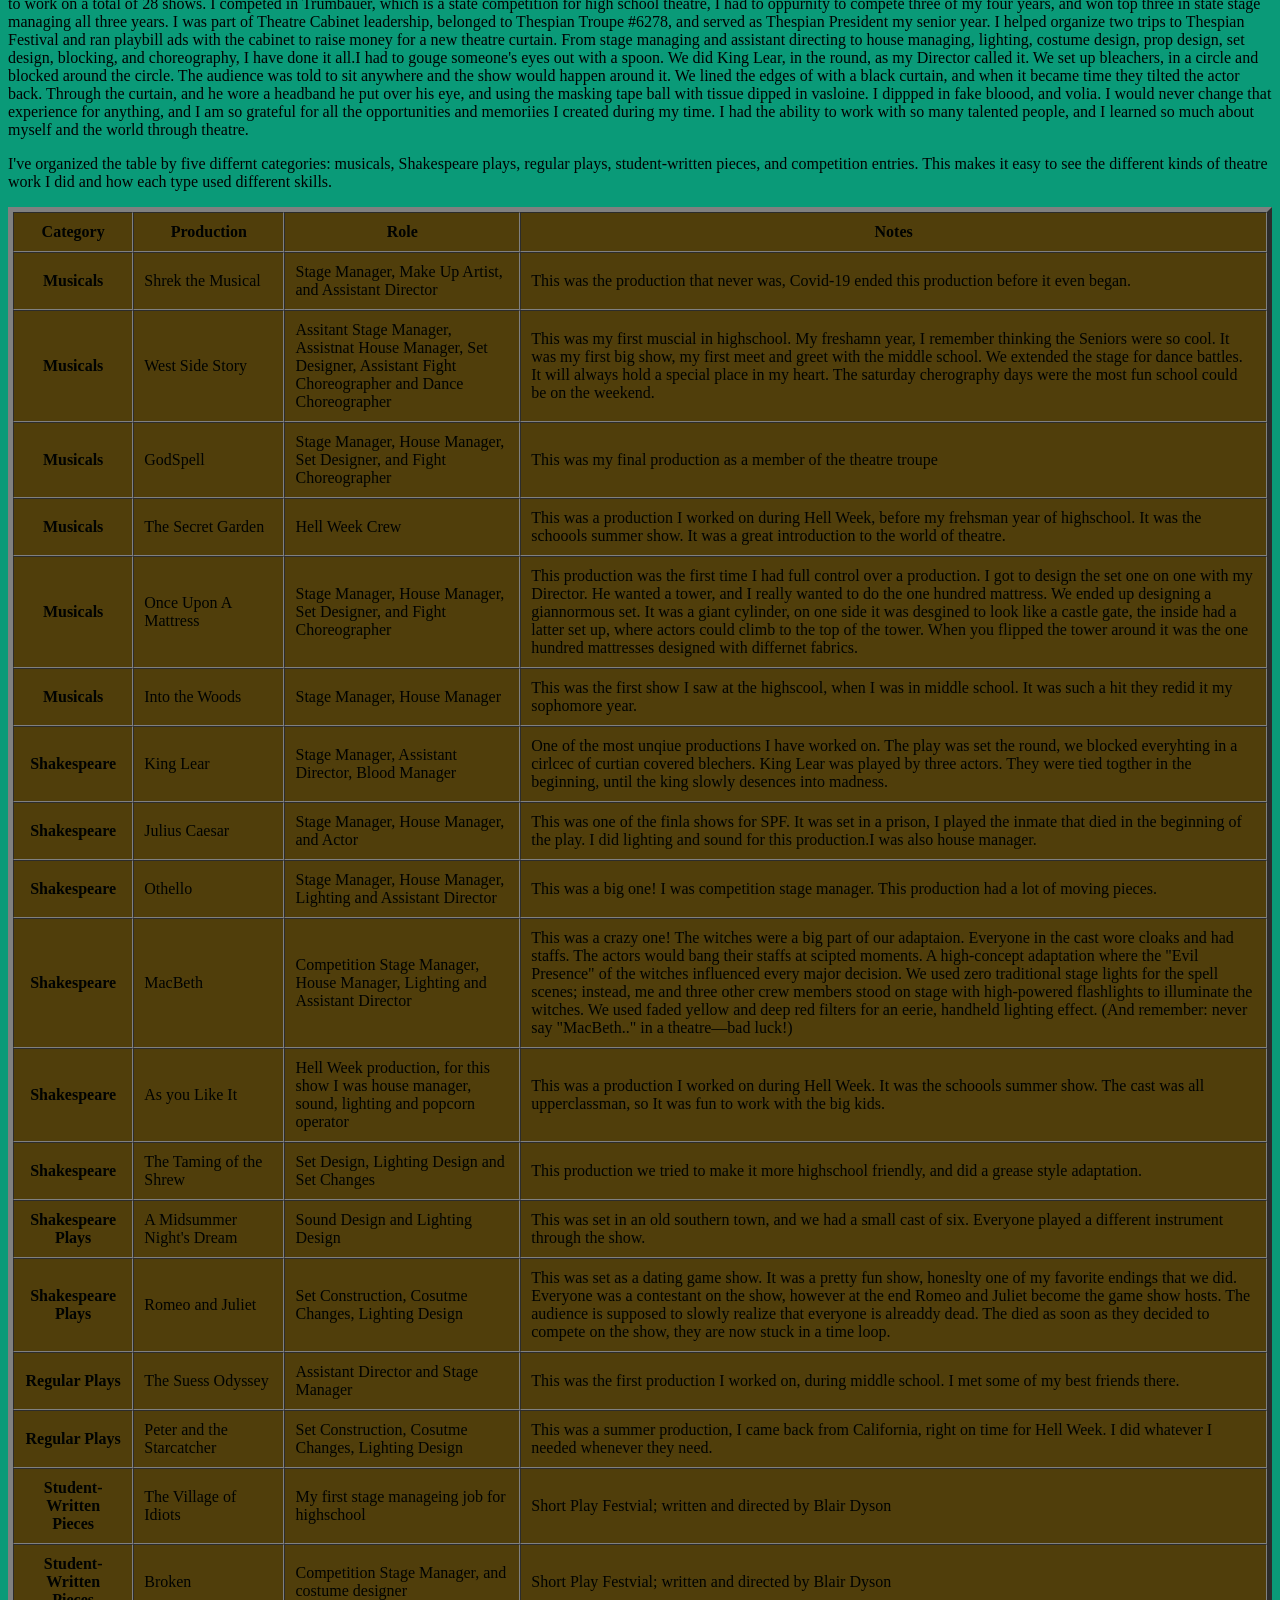
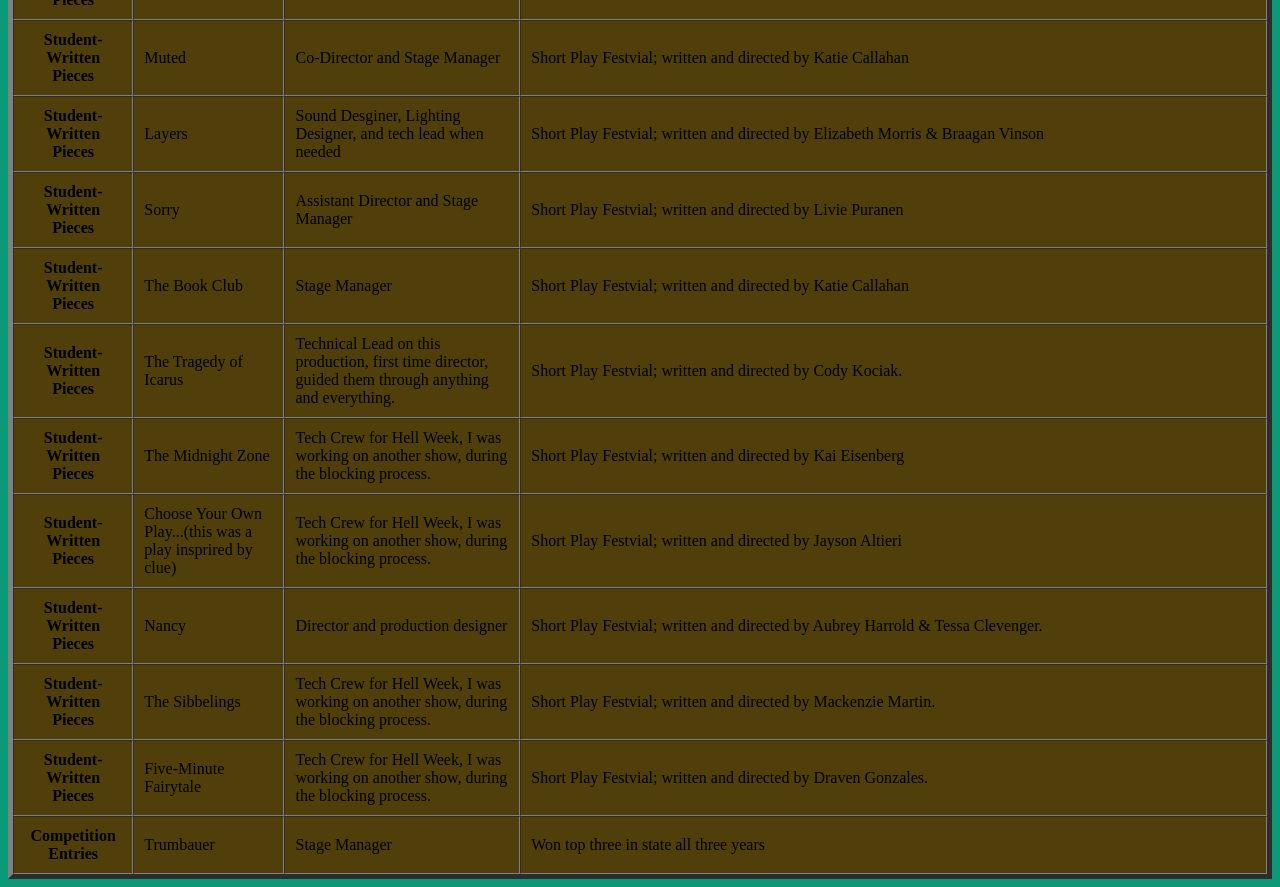
==== commit bcfdddbb: "Suprise Suprise lol. They did not appear on any of the pages, and the additional page was nowhere to" ====
--- a/html/project2.html
+++ b/html/project2.html
@@ -14,6 +14,7 @@
         <ul> 
             <li><a href="../index.html">Home</a></li>
             <li><a href="project3.html">Nerdhaven Extended Universe</a></li> <!--Added link to project3, that way the pages can communicate-->           <!--Removed the Expansion Pack link from the project2 page and the project two link from the project two page. This is to help with organization and make it easier to navigate.-->
+            <li><a href="../project4/project4.html">Nerdhaven DLC Pack</a></li>
         </ul>
     </nav>
     <!--deleted the additonal body---->
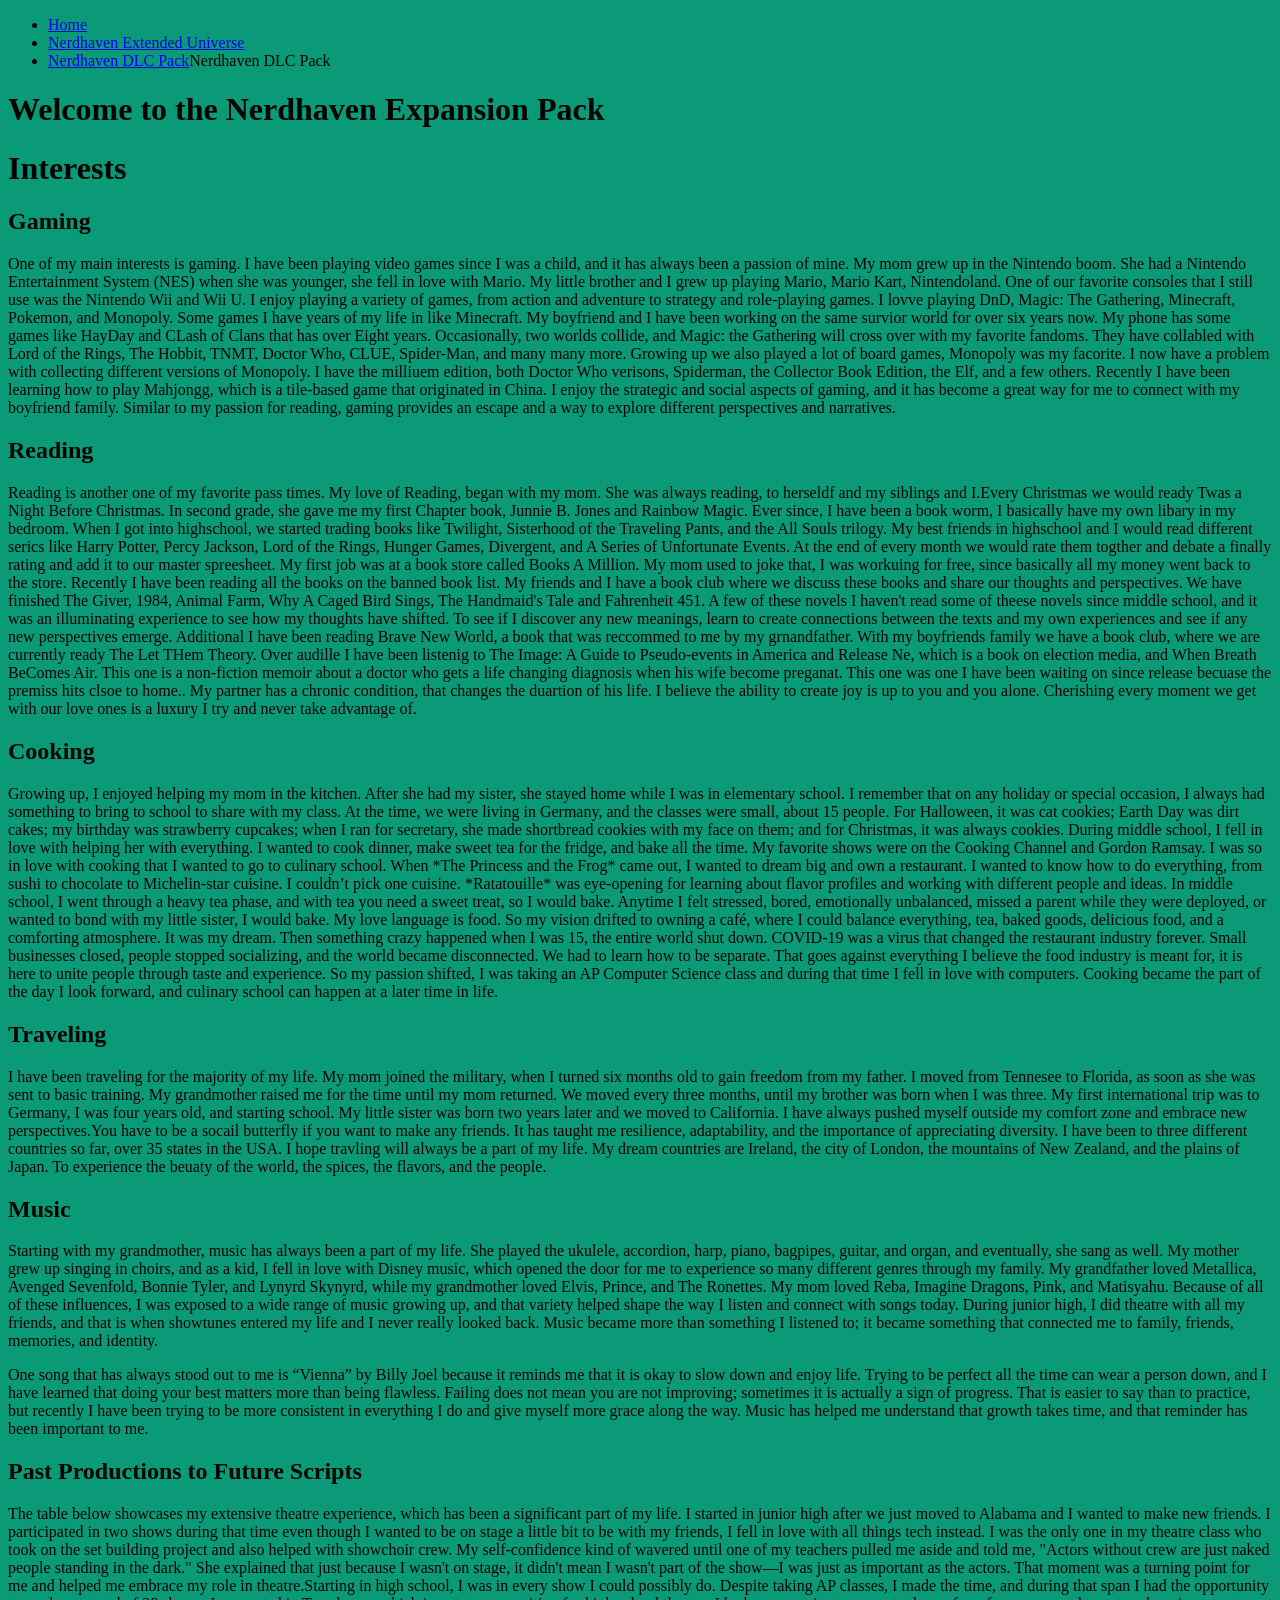
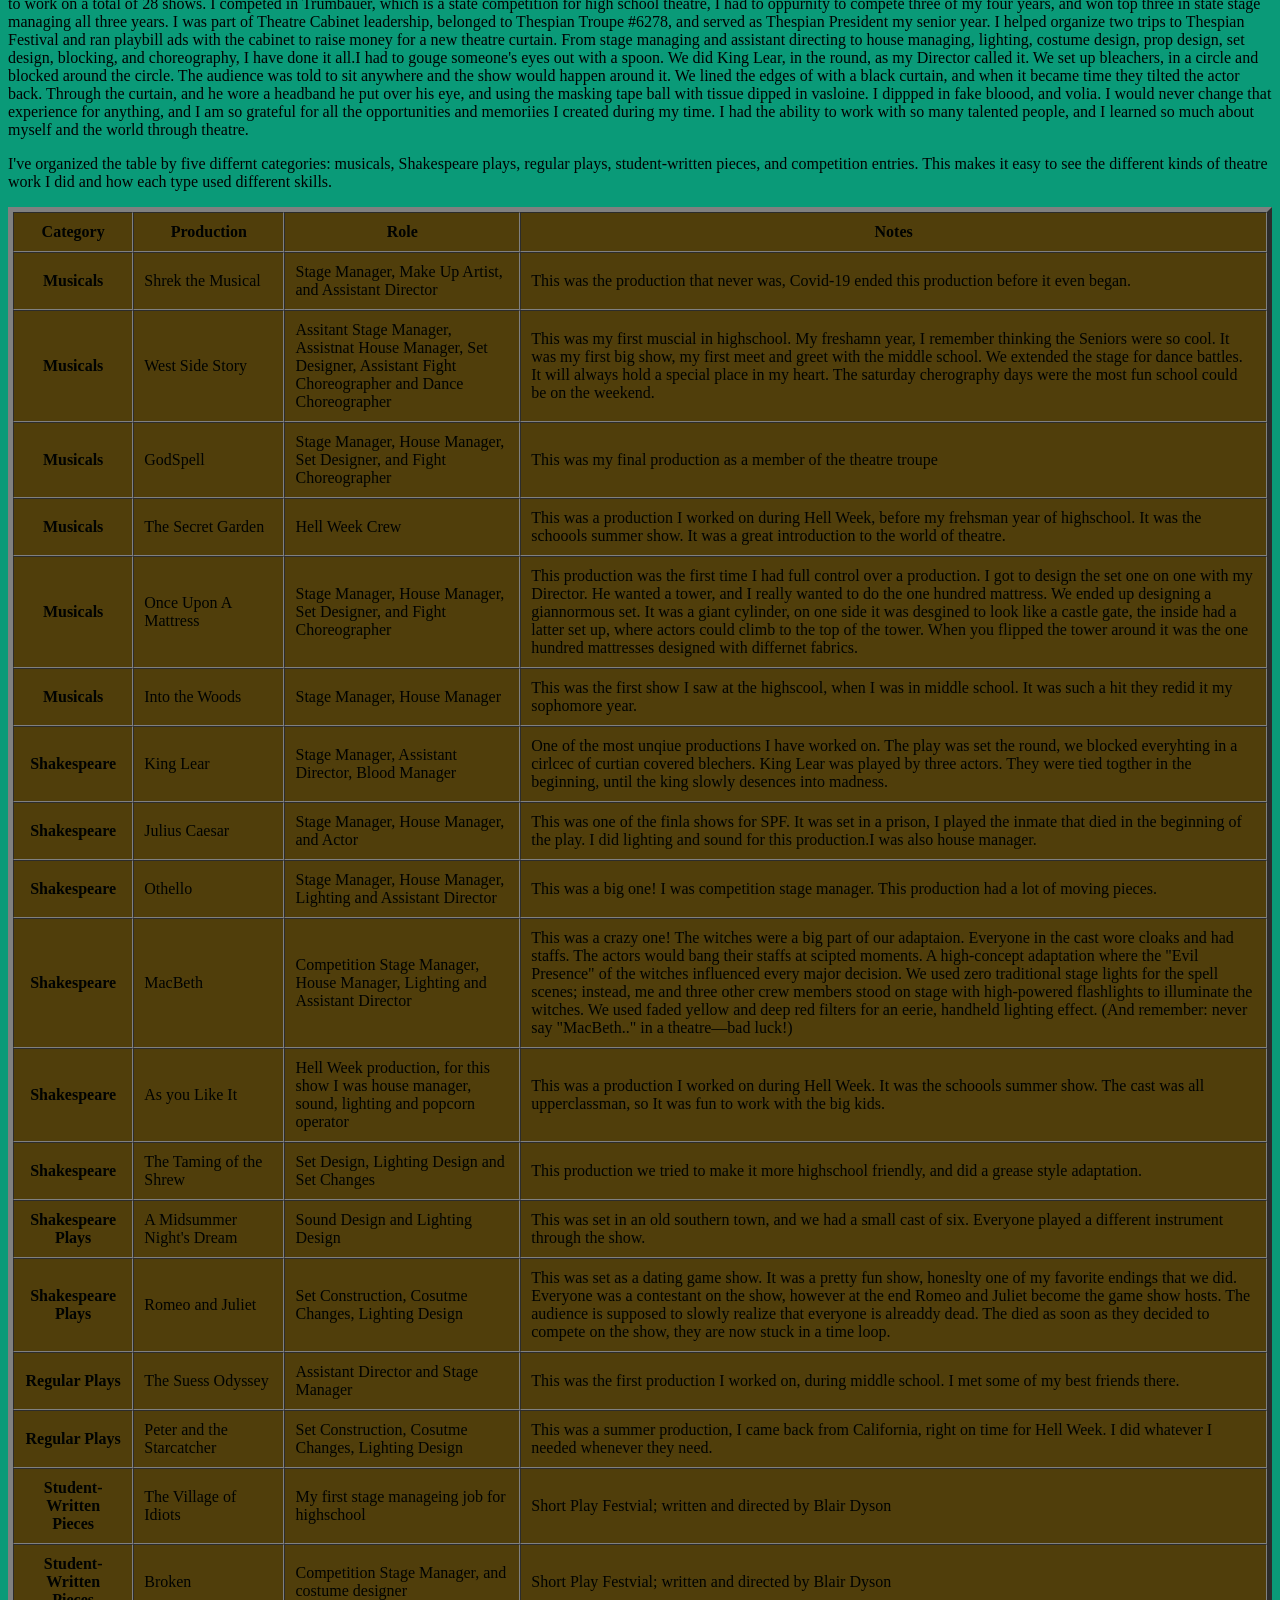
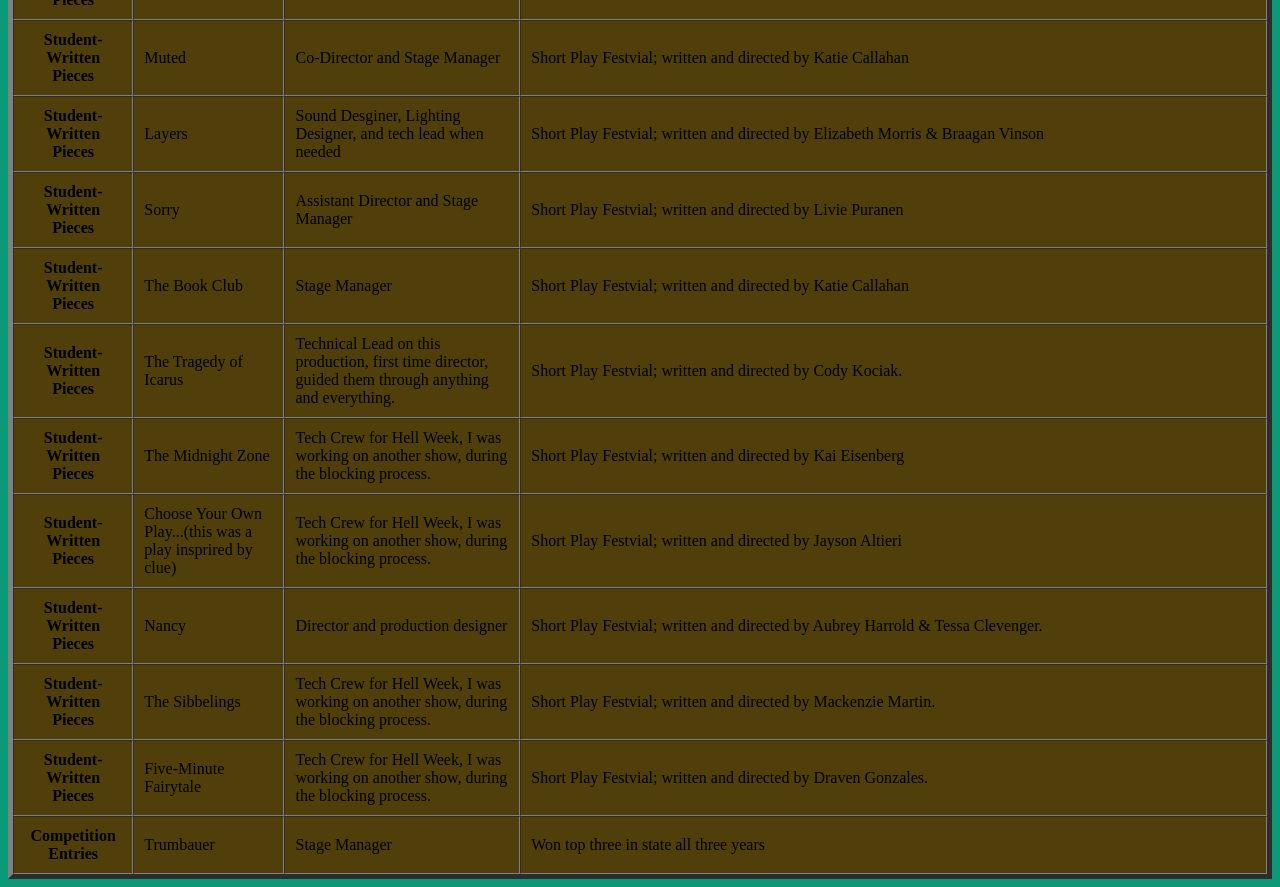
==== commit 4715c532: "The link from the home page to the DLC Pack returned a 404 error, and the Extended Universe and Expa" ====
--- a/html/project2.html
+++ b/html/project2.html
@@ -14,7 +14,7 @@
         <ul> 
             <li><a href="../index.html">Home</a></li>
             <li><a href="project3.html">Nerdhaven Extended Universe</a></li> <!--Added link to project3, that way the pages can communicate-->           <!--Removed the Expansion Pack link from the project2 page and the project two link from the project two page. This is to help with organization and make it easier to navigate.-->
-            <li><a href="../project4/project4.html">Nerdhaven DLC Pack</a></li>
+            <li><a href="javascript/project4.html">Nerdhaven DLC Pack</a>Nerdhaven DLC Pack</a></li>
         </ul>
     </nav>
     <!--deleted the additonal body---->
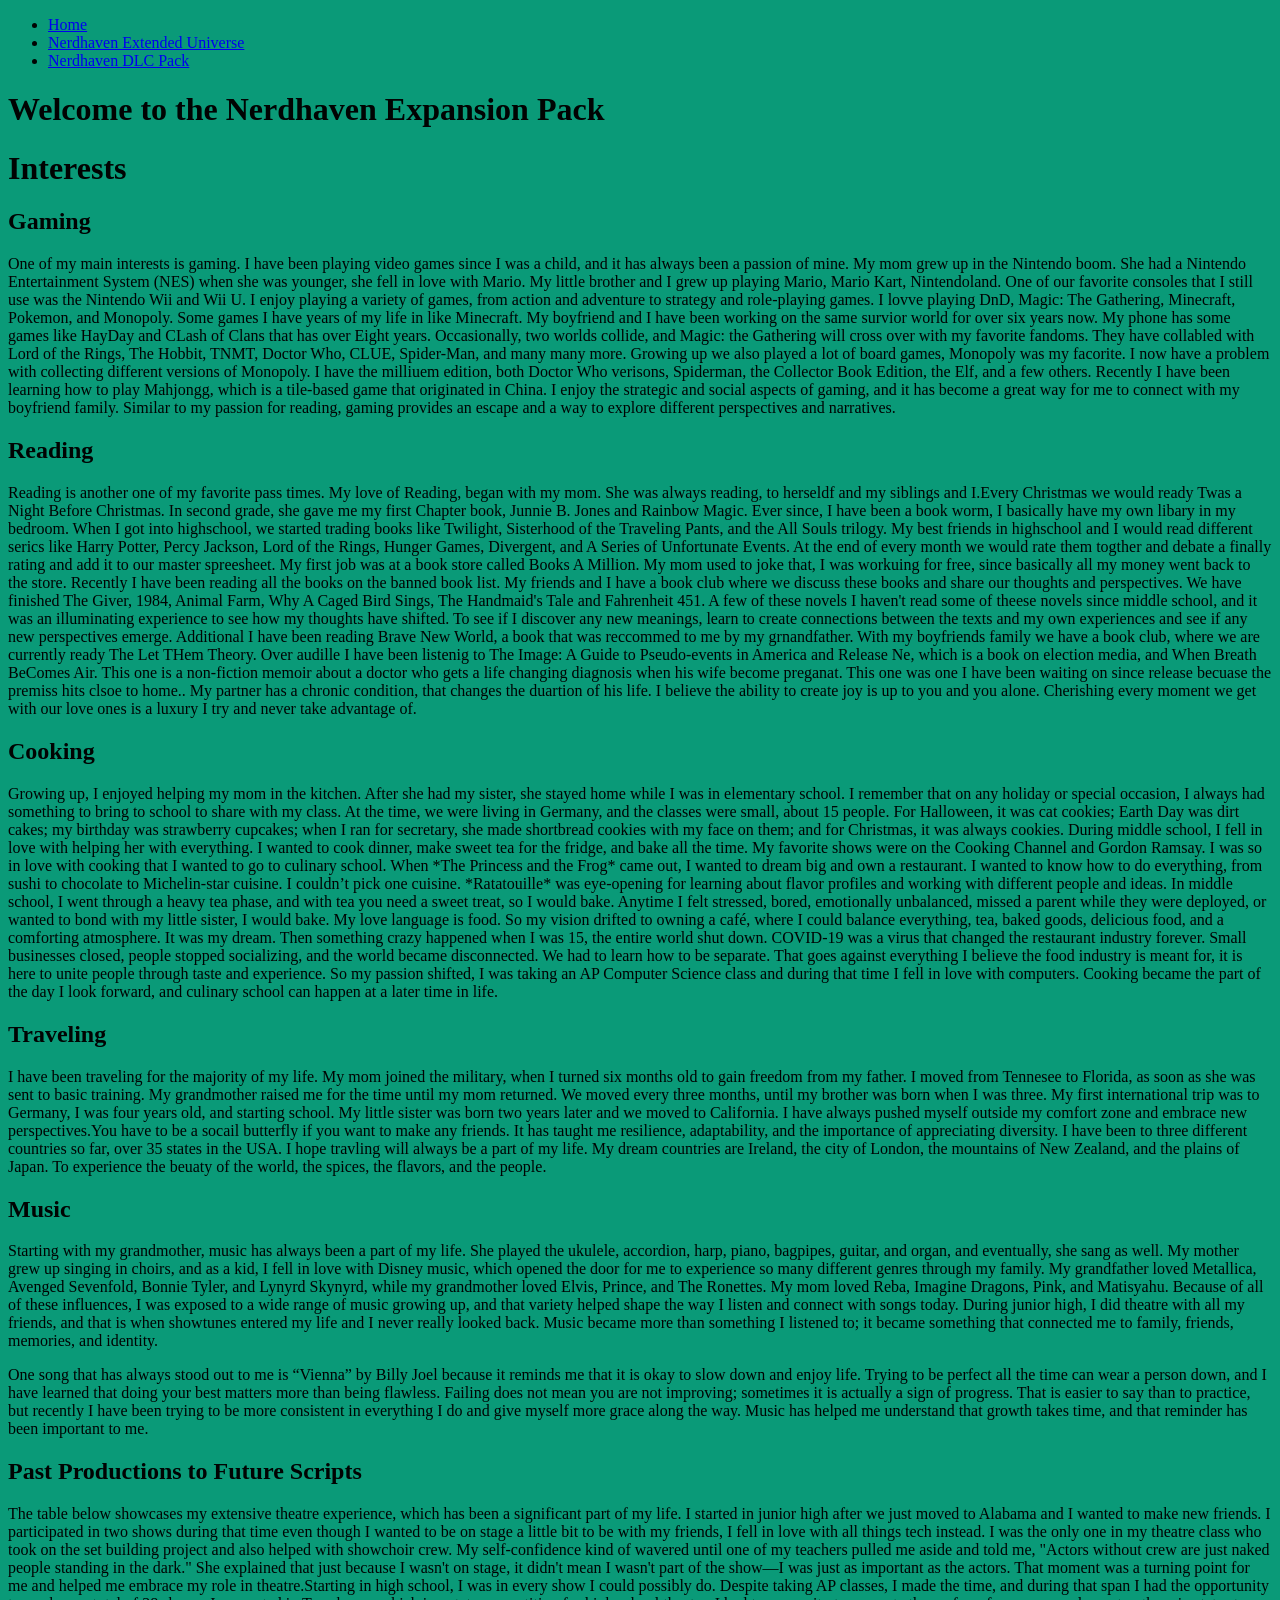
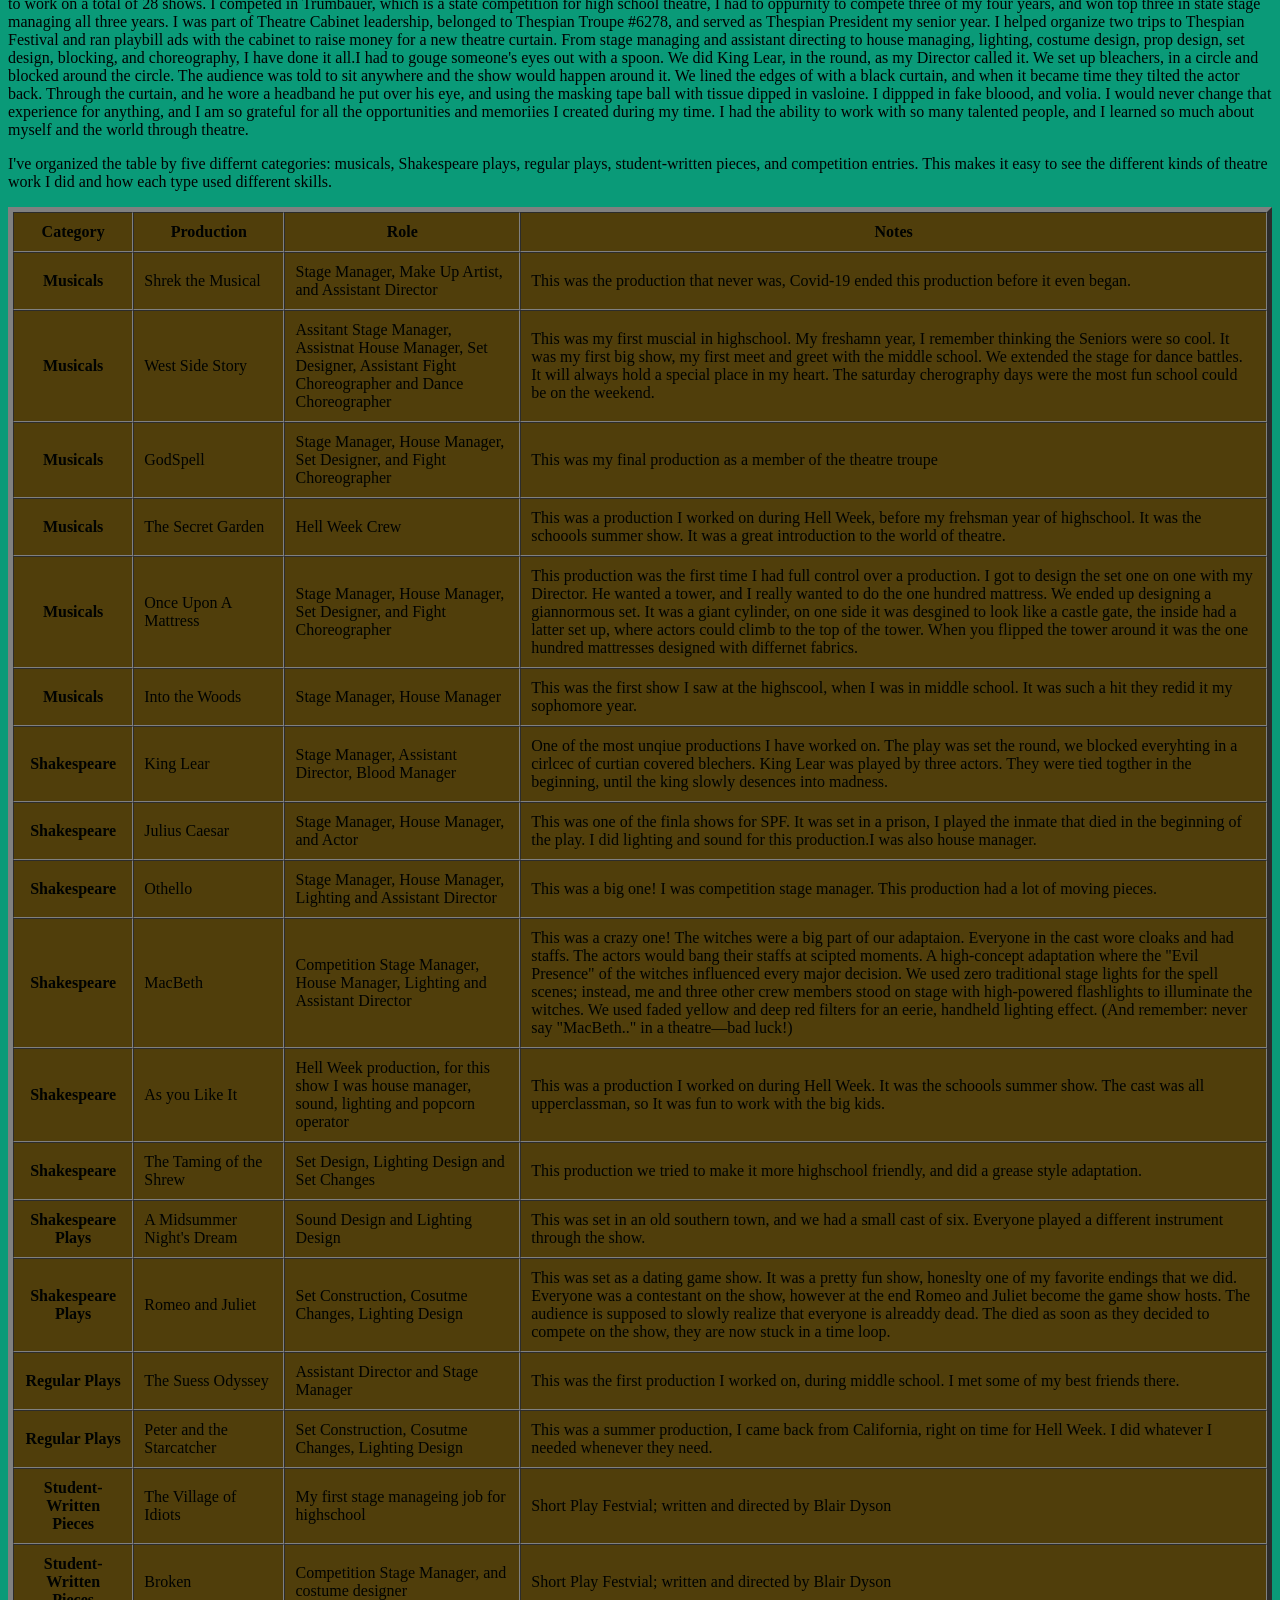
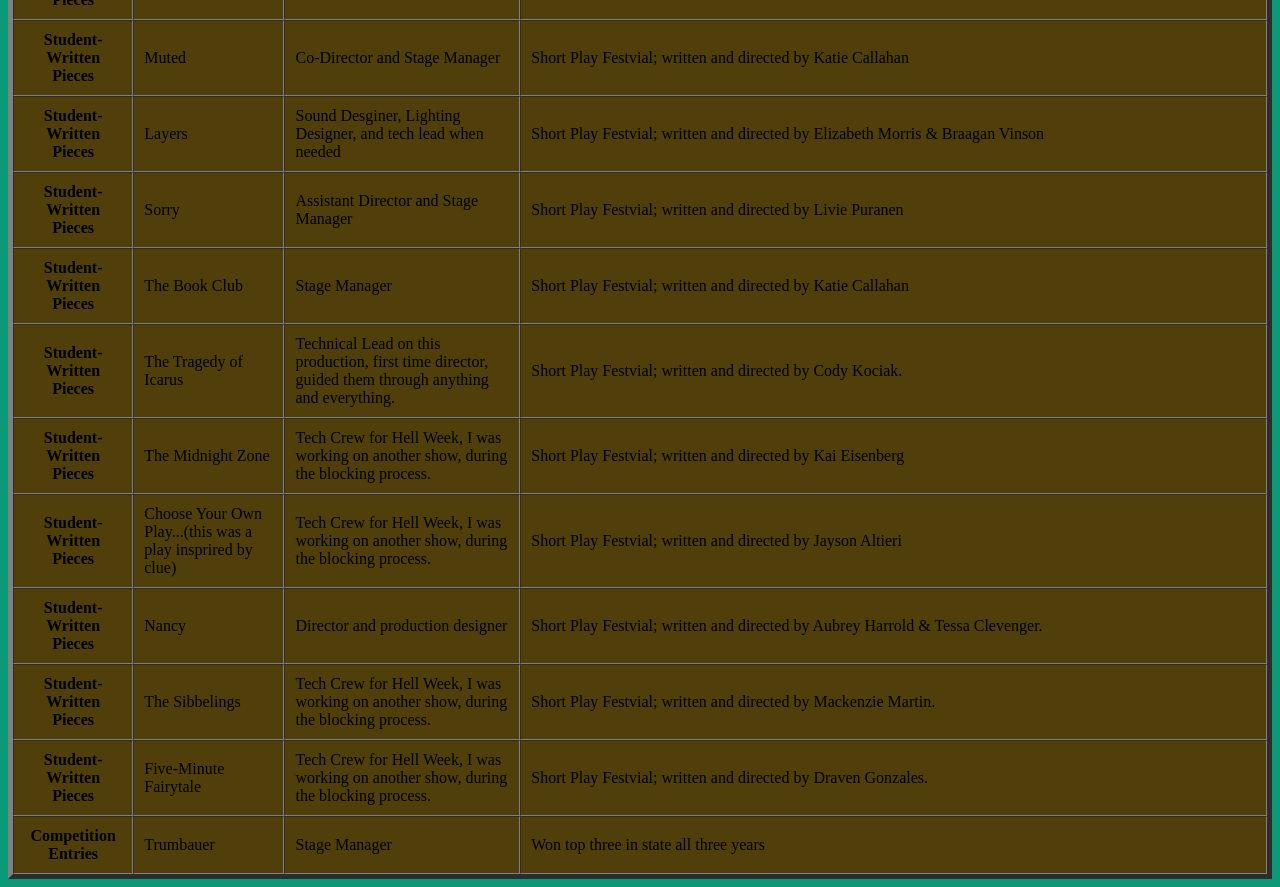
==== commit 2bf51a1a: "I built the base of the JavaScript for the form. I set up the event listener for the form submission" ====
--- a/html/project2.html
+++ b/html/project2.html
@@ -14,7 +14,7 @@
         <ul> 
             <li><a href="../index.html">Home</a></li>
             <li><a href="project3.html">Nerdhaven Extended Universe</a></li> <!--Added link to project3, that way the pages can communicate-->           <!--Removed the Expansion Pack link from the project2 page and the project two link from the project two page. This is to help with organization and make it easier to navigate.-->
-            <li><a href="javascript/project4.html">Nerdhaven DLC Pack</a>Nerdhaven DLC Pack</a></li>
+            <li><a href="../javascript/project4.html">Nerdhaven DLC Pack</a></li>
         </ul>
     </nav>
     <!--deleted the additonal body---->
